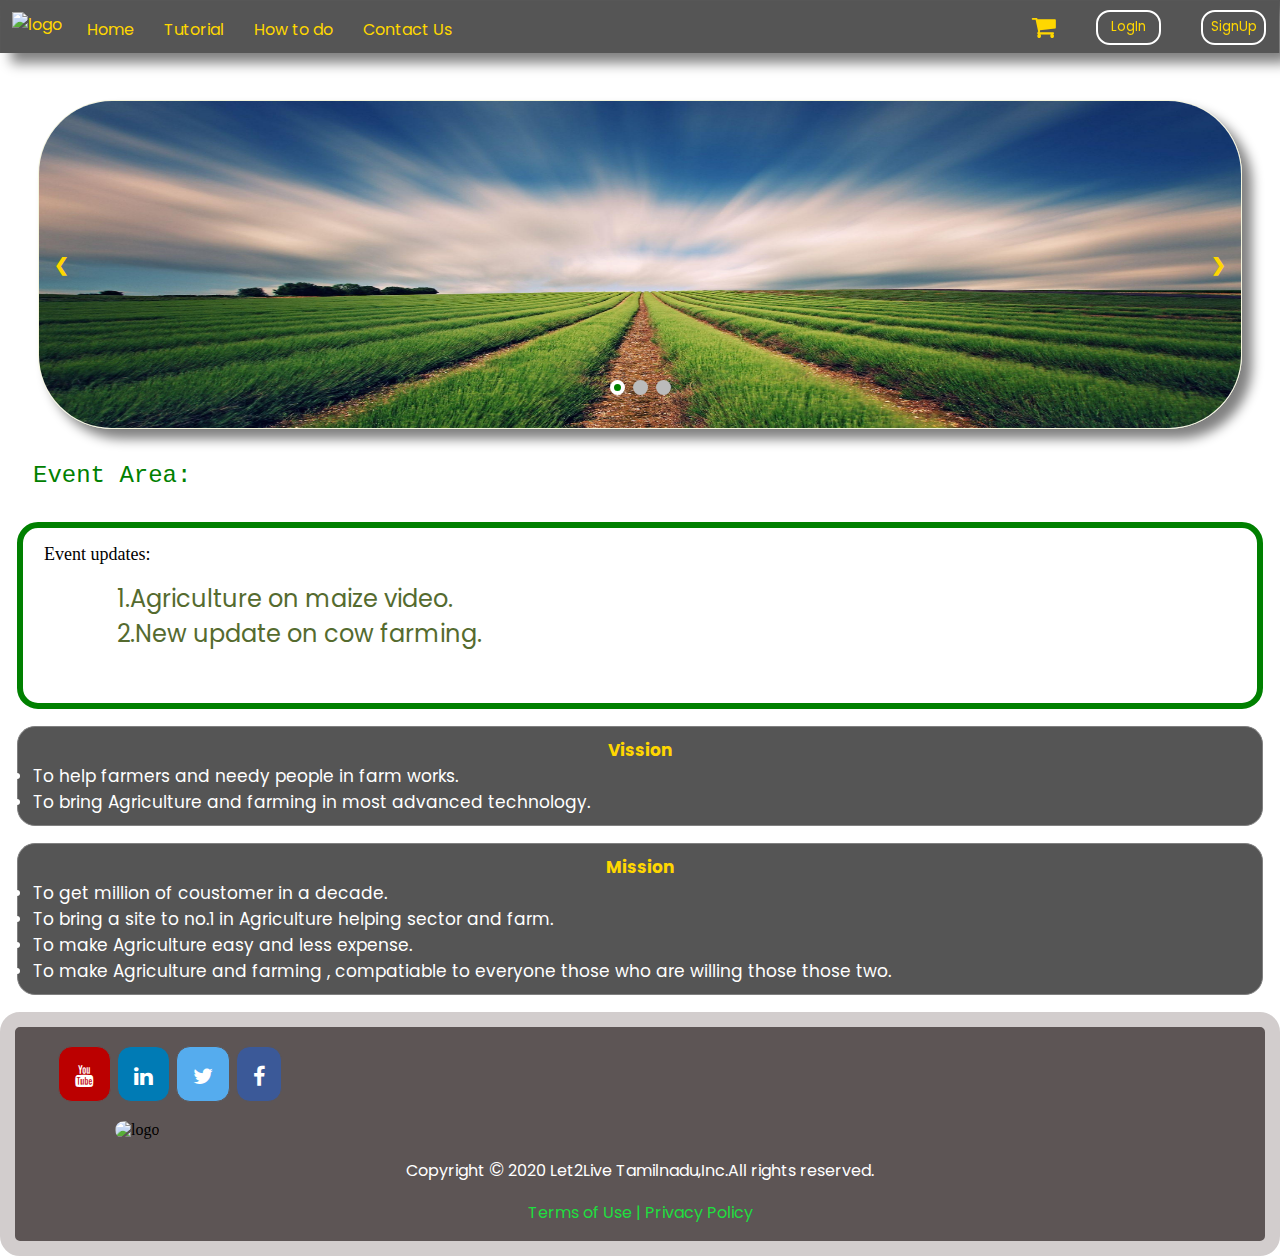
==== index.Html @ 6861ea26 "Rename AgriMain.Html to index.Html" ====
<!doctype html>
<html>
    <head><title> test Navbar</title>
      <link rel="stylesheet" href="Style_for_AgriHelper.css">
      <link rel="stylesheet" href="collegiateFont.css">
      <link href='https://fonts.googleapis.com/css?family=Poppins' rel='stylesheet'>
      <link href='https://fonts.googleapis.com/css?family=Ewert' rel='stylesheet'>
      <link rel="stylesheet" href="https://cdnjs.cloudflare.com/ajax/libs/font-awesome/4.7.0/css/font-awesome.min.css">
      <meta name="viewport" content="width=device-width, initial-scale=1">
    <!-- The core Firebase JS SDK is always required and must be listed first -->
<script src="/__/firebase/8.0.1/firebase-app.js"></script>

<!-- TODO: Add SDKs for Firebase products that you want to use
     https://firebase.google.com/docs/web/setup#available-libraries -->
<script src="/__/firebase/8.0.1/firebase-analytics.js"></script>

<!-- Initialize Firebase -->
<script src="/__/firebase/init.js"></script>
    </head>
    <style>
    .Vission,.Mission {
            /* for chrome and safari*/
            -webkit-animation-duration: 5s;
            -webkit-animation-name: slideLeft_Right;

            /*for firefox*/
            -moz-animation-duration: 1s;
            -moz-animation-name: slideLeft_Right;

              /* for opera*/
            -o-animation-duration: 1s;
            -o-animation-name: slideLeft_Right;

              /* Standard syntax*/
            animation-duration: 5s;
            animation-name: slideLeft_Right;
        }

        @-webkit-keyframes slideLeft_Right {
            from {
                margin-left: 100%;
                width: 300%;
            }

            to {
                margin-left: 0%;
                width: 100%;
            }
        }

        @-moz-keyframes slideLeft_Right {
            from {
                margin-left: 100%;
                width: 300%;
            }

            to {
                margin-left: 0%;
                width: 100%;
            }
        }
         @-o-keyframes slideLeft_Right {
            from {
                margin-left: 100%;
                width: 300%;
            }

            to {
                margin-left: 0%;
                width: 100%;
            }
        }
          @keyframes slideLeft_Right {
            from {
                margin-left: 100%;
                width: 300%;
            }

            to {
                margin-left: 0%;
                width: 100%;
            }
        }
         .gfg{
            /* for chrome and safari*/
            -webkit-animation-duration: 5s;
            -webkit-animation-name: slideRight_Left;

            /*for firefox*/
            -moz-animation-duration: 1s;
            -moz-animation-name: slideRight_Left;

              /* for opera*/
            -o-animation-duration: 1s;
            -o-animation-name: slideRight_Left;

              /* Standard syntax*/
            animation-duration: 5s;
            animation-name: slideRight_Left;
        }

        @-webkit-keyframes slideRight_Left {
            from {
                margin-right: 100%;
                width: 300%;
            }

            to {
                margin-right: 0%;
                width: 100%;
            }
        }

        @-moz-keyframes slideRight_Left {
          from {
                margin-right: 100%;
                width: 300%;
            }

            to {
                margin-right: 0%;
                width: 100%;
            }
        }
         @-o-keyframes slideRight_Left {
          from {
                margin-right: 100%;
                width: 300%;
            }

            to {
                margin-right: 0%;
                width: 100%;
            }
        }
          @keyframes slideRight_Left {
            from {
                margin-right: 100%;
                width: 300%;
            }

            to {
                margin-right: 0%;
                width: 100%;
            }
        }
    </style>
    <body>
      <div style="    position: fixed;
      width: 100%;
      border: 1px solid #555;
      height: 53px;
      top: 0;
      z-index: 1;
  ">
      <nav >
        <div class="navbar_Left" id="Left_navbar">
   
     <li style="padding: 9px;">   <a href="#"><img onclick="on()" src="sunLogo.png"    alt="logo" style="width:40px;"></a></li>
       <li ><a class="active" href="#">Home</a></li>
       <li> <a href="#">Tutorial</a></li>
       <li> <a href="#">How to do</a></li>
       <li><a href="#"> Contact Us</a></li>
       <a href="javascript:void(0);" class="icon" style="margin-top: 13px;" onclick="myFun();"><div class="Bar_design"><i class="fa fa-bars" id="Menu_Bar" ></i></div></a>
     </div>
       <div class="navbar_right" >
 
         <ul class="AddCart" >  <i class="fa fa-shopping-cart" id="AddToCart"></i></ul>
         <ul class="btnLogin"><button >LogIn</button></ul>
         <ul class="btnSignUp"><button>SignUp</button></ul>
           
          
          
 
       </div>
   
   
  
   </nav>
  </div>
  <div>
  <div class="show_container " >
    <div class="MySlide">
      
      <img src="wp1886331.png" class="imgInside" alt="1">
    
    </div>
    <div class="MySlide cc">
      <img src="farming.png" class="imgInside" alt="2">
    </div>
    <div class="MySlide">
      <img src="drone.png" class="imgInside" alt="3">
    </div>
  
  <a class="forward" id="ff" onclick="plusSlides(-1)">&#10094</a>
  <a class="backward" style="cursor: pointer;" onclick="plusSlides(1)">&#10095</a>
  

  <div class="dotPosition">
    <span class="dot" onclick="currentSlide(1)"></span> 
    <span class="dot" onclick="currentSlide(2)"></span> 
    <span class="dot" onclick="currentSlide(3)"></span> 
  </div>
</div>
</div>
  <div id="zoom" onclick="off()"> <div class="ImgBackground"><img src="sunLogo.png"  class="ImgSize" alt="logo" ></div></div>
      <section id="EventUpdate" style="margin-top: 95px;">
   <p class="Event_p">Event Area:</p>
 <div class="Event_Area">
   <p>Event updates:</p>
   <ul>
  <li><a href="">1.Agriculture on maize video.</a></li>
  <li><a href="">2.New update on cow farming.</a></li>
</ul>
</div>
</section>   
      <section id="Vission">
<div class="Vission ">
  <h4>Vission</h4>
  <li>To help farmers and needy people in farm works.</li>
  <li>To bring Agriculture and farming in most advanced technology.</li>
</div>
      </section>
      
      <section id="Mission">
        <div class="Mission">
          <h4>Mission</h4>
          <li>To get million of coustomer in a decade.</li>
          <li>To bring a site to no.1 in Agriculture helping sector and farm.</li>
          <li>To make Agriculture easy and less expense.</li>
          <li>To make Agriculture and farming , compatiable to everyone those who are willing those those two.  </li>
        </div>
              </section>
   
      
      <script>
          function on(){
              document.getElementById("zoom").style.display="block";
                          }
                          function off(){
              document.getElementById("zoom").style.display="none";
                          }
                          
     
        function myFun() {
    var x = document.getElementById("Left_navbar");
   
    var x1 = document.getElementsByClassName("navbar_Left")
   
    if (x.className === "navbar_Left") {
      x.className += " responsive";
      console.log(x.className)
    } else {
      x.className = "navbar_Left";
    }
  } 
      
    
</script>
      <script>
        var slideIndex = 0;

        showSlides();
        
        function showSlides() {
          var i;
          var slides = document.getElementsByClassName("MySlide");
          var dots = document.getElementsByClassName("dot");
          for (i = 0; i < slides.length; i++) {
            slides[i].style.display = "none";  
          }
       
          slideIndex++;
        
          if (slideIndex > slides.length) {
          
          slideIndex = 1
          
          }   
          for (i = 0; i < dots.length; i++) {
      dots[i].className = dots[i].className.replace(" activ", "");
      } 
         
          slides[slideIndex-1].style.display = "block";  
          dots[slideIndex-1].className += " activ";
          setTimeout(showSlides, 10000);
        }
        </script>
        <script>
var slideInde = 1;
showSlide(slideInde);

// Next/previous controls
function plusSlides(n) {
  showSlide(slideInde += n);
}

// Thumbnail image controls
function currentSlide(n) {
  showSlide(slideInde = n);
}

function showSlide(n) {
  var i;
  var slides = document.getElementsByClassName("MySlide");
  var dots = document.getElementsByClassName("dot");
  if (n > slides.length) {slideInde = 1}
  if (n < 1) {slideInde = slides.length}
  for (i = 0; i < slides.length; i++) {
      slides[i].style.display = "none";
  }
  for (i = 0; i < dots.length; i++) {
      dots[i].className = dots[i].className.replace(" activ", "");
      }
  slides[slideInde-1].style.display = "block";
  dots[slideInde-1].className += " activ";
}

        </script>
<footer>
  <div class="footer_div" >
    <div class="icons">
      <ul style="overflow: hidden; overflow: hidden;
      ">
     <li> <a href="https://www.youtube.com/" class="youtube"><i class="fa fa-youtube"></i></a></li>
     <li> <a href="in.linkedin.com
      " class="linkedin"><i class="fa fa-linkedin"></i></a></li>
      <li> <a href="twitter.com" class="twitter"><i class="fa fa-twitter"></i></a></li>
      <li> <a href="www.facebook.com" class="facebook"><i class="fa fa-facebook"></i></a></li>
    </ul>
    </div>
      <img  src="sunLogo.png"  class="footer_img"  alt="logo" >
      <p style="    color: white;
      
    font-family: poppins;
    text-align: center;">
        Copyright <span style="font-size: larger;"> ©</span> 2020 Let2Live Tamilnadu,Inc.All rights reserved.</p> 
        <p class="Terms_privacy"><a href=""> Terms of Use</a> | <a href="" target="_blank">Privacy Policy</a></p>
  </div>
</footer>
    </body>
  </html>
---- Style_for_AgriHelper.css ----
*{
    box-sizing: border-box;}

    a{
      text-decoration: none;
    }
  .navbar_Left li{
    background-color: #555;
  float: left;
  list-style: none;
  /* padding-left: 2%; */
  padding-right: -1%;
  padding: 1%;
  border: 1px solid #555;
  height: 50px;
  /* color: white; */
  /* width: 9%; */
  /* font-size: 98%; */
  text-align: center;
  padding: 14px;

}
body{
margin: 0;
}
li a{

text-decoration: none;
  color: gold;
  font-family: poppins;
}

   
  nav{
    box-shadow: 10px 10px 12px grey;
    height: 52px;
    background-color: #555;
    display: block;
}
  
 
  
  .navbar_Left li:hover{
       background-color:white;
font-size: 119%;
  }
  .navbar_Left{
    width: 61%;
    background-color: #555;
    border: 1px solid #555;
    height: 52px;
 
  }
  #zoom{
animation: animatezoom 0.6s;
  display: none;
  z-index: 1;
  background-color: rgba(0,0,0,0.5);
  width: 100%;
  height: 100%;
  top: 0;
  bottom: 0;
  right: 0;
  left: 0;
position: fixed;

}


  @keyframes animatezoom {
  0%{
      transform:scale(0);
      
  }
  100%{
      transform:scale(1);
  }
}
.ImgSize{
  transform: translate(-50%,-50%);
  -ms-transform: translate(-50%,-50%);
  position: absolute;
  top: 50%;
  left: 50%;
  position: absolute;
  border-radius: 17%;
  width: 27%;
}



#AddToCart{

  color: gold;
  margin-top: -11px;
}


.navbar_right ul{
  float: left;
 
 }
 .navbar_right{
  overflow: hidden;
  height: 52px;
  background-color: #555;
  width: 287px;
  float: right;
  margin-top: -52px;
}


button {
  height: 35px;
  color: gold;
  font-family: poppins;
  border: 2px solid white;
  margin-top: -14%;
  width: 65px;
  /* margin-left: 42%; */
  padding: -3%;
  border-radius: 14px;
  background-color: #555;
  box-sizing: border-box;
  cursor: pointer;

}
.navbar_right button:hover{
  box-shadow: 0 2px 7px 2px white;
}
 
 .AddCart{
  font-size:161%;
   cursor: pointer;
   background-color: #555;
    margin-top: 12px;
 }
.Bar_design{
  border: 2px solid white;
  width: 40px;
  height: 32px;
  border-radius: 7px;
  margin-top: -3px;
}
#Menu_Bar{

  margin-left: 7px;
    margin-top: 3px;
    font-size: 161%;
    color: gold;
}
.navbar_Left .icon{
 display: none;
}

 @media screen and (max-width: 767px){
  .navbar_Left li:not(:first-child){display: none;}
 
  .navbar_Left a.icon{
    float: left;
    display: block;
    
  }
 
   }
   @media screen and (max-width: 767px) {
    .navbar_Left.responsive {position: relative;
    width: 28%;
    z-index: 1;
    }
    .navbar_Left.responsive a.icon {
      position: absolute;
      left: 87px;
      top: 0;
      margin-right: 3%;
    }
    .navbar_Left.responsive li {
      float: none;
      display: block;
      text-align: left;
    
      width: 136px;
      margin-left: -2px
    }
   
  
 
  }
  @media screen and (max-width: 406px){
.navbar_Left{
  width:33% ;
}
 .navbar_right{
  overflow: hidden;
  height: 50px;
  background-color: #555;
  width: 65%;
  float: right;
 
 }
  ul.AddCart{
    margin-left: -15%;
}
ul{
margin-left: -29px;
}


  }
  @media screen and (max-width: 406px){
.show_container{
 height: 274px;
}
 .MySlide .imgInside{
 
  height:330px;
}
.dotPosition span{
  margin-top: 51px;
}
  }
  .show_container{
      
        position: relative;
    height: 329px;
    overflow: hidden;
    box-shadow: 10px 10px 12px grey;
    border-radius: 74px;
    top: 62px;
    margin-left: 0%;
    border: 1px solid beige;
    display: block;

    margin: 3%;
    }
  
  .MySlide{display: none;}
  .forward,.backward{
    
    cursor: pointer;
    position: absolute;
    top: 50%;
    width: auto;
    padding: 16px;
    font-weight: bold;
    font-size: 18px;
    transition: 0.6s ease;
    border-radius: 0 3px 3px 0;
    user-select: none;
    color: gold;
    margin: -27px -1px -112px -1px;
}
  
  .backward{
    right: 0;
      border-radius: 3px 0 0 3px;
  }
  .forward:hover,.backward:hover{
    background-color: rgba(0,0,0,0.5);
  }

  .MySlide  img{
  width: 100%;
  height: 385px;
}
.dot {
  cursor: pointer;
  height: 15px;
  width: 15px;
  margin: 0 2px;
  background-color: #bbb;
  border-radius: 50%;
  display: inline-block;
  transition: background-color 0.6s ease;
}
.activ, .dot:hover {
  background-color: green;
  border: 4px solid white;
}
.r{
  margin-left: 100px;
  margin: 59px;
  font-size: 127%;
}
.r{
  margin-left: 100px;
margin: 59px;
font-size: 127%;
font-family: ewert;
position: absolute;
top: 50%;
left: 50%;
transform: translate(-50%, -50%);
}
.dotPosition{
  text-align: center;
  margin-top: -110px;
}
.Event_Area{
  border: 6px solid green;

height: auto;
border-radius: 21px;
padding: 12px 20px 36px 12px;
margin-top: 29px;
margin: 17px;
}

.Event_Area p{
  font-size: 18px;
font-family: fantasy;
margin: 9px;
margin-top: 4px;

}

.Event_Area a{
  text-decoration: none;
margin-left: 42px;
font-family: poppins;
font-size: 24px;
}
.Event_p{
margin: 33px;
font-size: 24px;
font-family: monospace;
color: green;
}
.Event_Area li{
list-style: none;
}
.Event_Area li a{

color: darkolivegreen;
}
.Vission,.Mission{
border: 1px solid grey;
margin: 17px;
padding: 10px 15px;
height: 80px auto;
border-radius: 18px;
background: #555;
color: white;
font-size: 17px;
font-family: poppins;
}
.Vission h4,.Mission h4{
margin: unset;
color: gold;
text-align: center;

}
footer{
  height: 201px auto;
  background-color: #5d5555;
  border: 15px solid #d2cdcd;
  border-radius: 20px;
}
.icons a{
  display: block;
  text-align: center;
  padding: 16px;
  transition: all 0.3s ease;
  color: white;
  font-size: 19px;
  width: 4% auto;
  float: left;
}

.facebook{
background-color:  #3B5998;

}
.twitter {
background: #55ACEE;

}


.linkedin {
background: #007bb5;

}

.youtube {
background: #bb0000;
color: white;
}
.youtube ,.linkedin, .twitter, .facebook{
border: 1px solid #5d5555;
  border-radius: 14px;
  height: 56px;
}
.youtube i,.linkedin i, .twitter i, .facebook i{
font-size: 114%;
}
.icons li{
list-style: none;
  overflow: hidden;
  float: left;
  border: 3px solid #5d5555;


}
.footer_img{

width: 84px;
  margin-left: 8%;
  border-radius: 15px;

}
.Terms_privacy {
text-align: center;
font-family: poppins;
  color: #1fde3f;
}
.Terms_privacy a{
font-family: poppins;
  color: #1fde3f;
}
---- collegiateFont.css ----
@font-face {
    font-family: 'sf_collegiateregular';
    src: url('SF_Collegiate-webfont.eot');
    src: url('SF_Collegiate-webfont.eot?#iefix') format('embedded-opentype'),
         url('SF_Collegiate-webfont.woff2') format('woff2'),
         url('SF_Collegiate-webfont.woff') format('woff'),
         url('SF_Collegiate-webfont.ttf') format('truetype'),
         url('SF_Collegiate-webfont.svg#sf_collegiateregular') format('svg');
    font-weight: normal;
    font-style: normal;

}
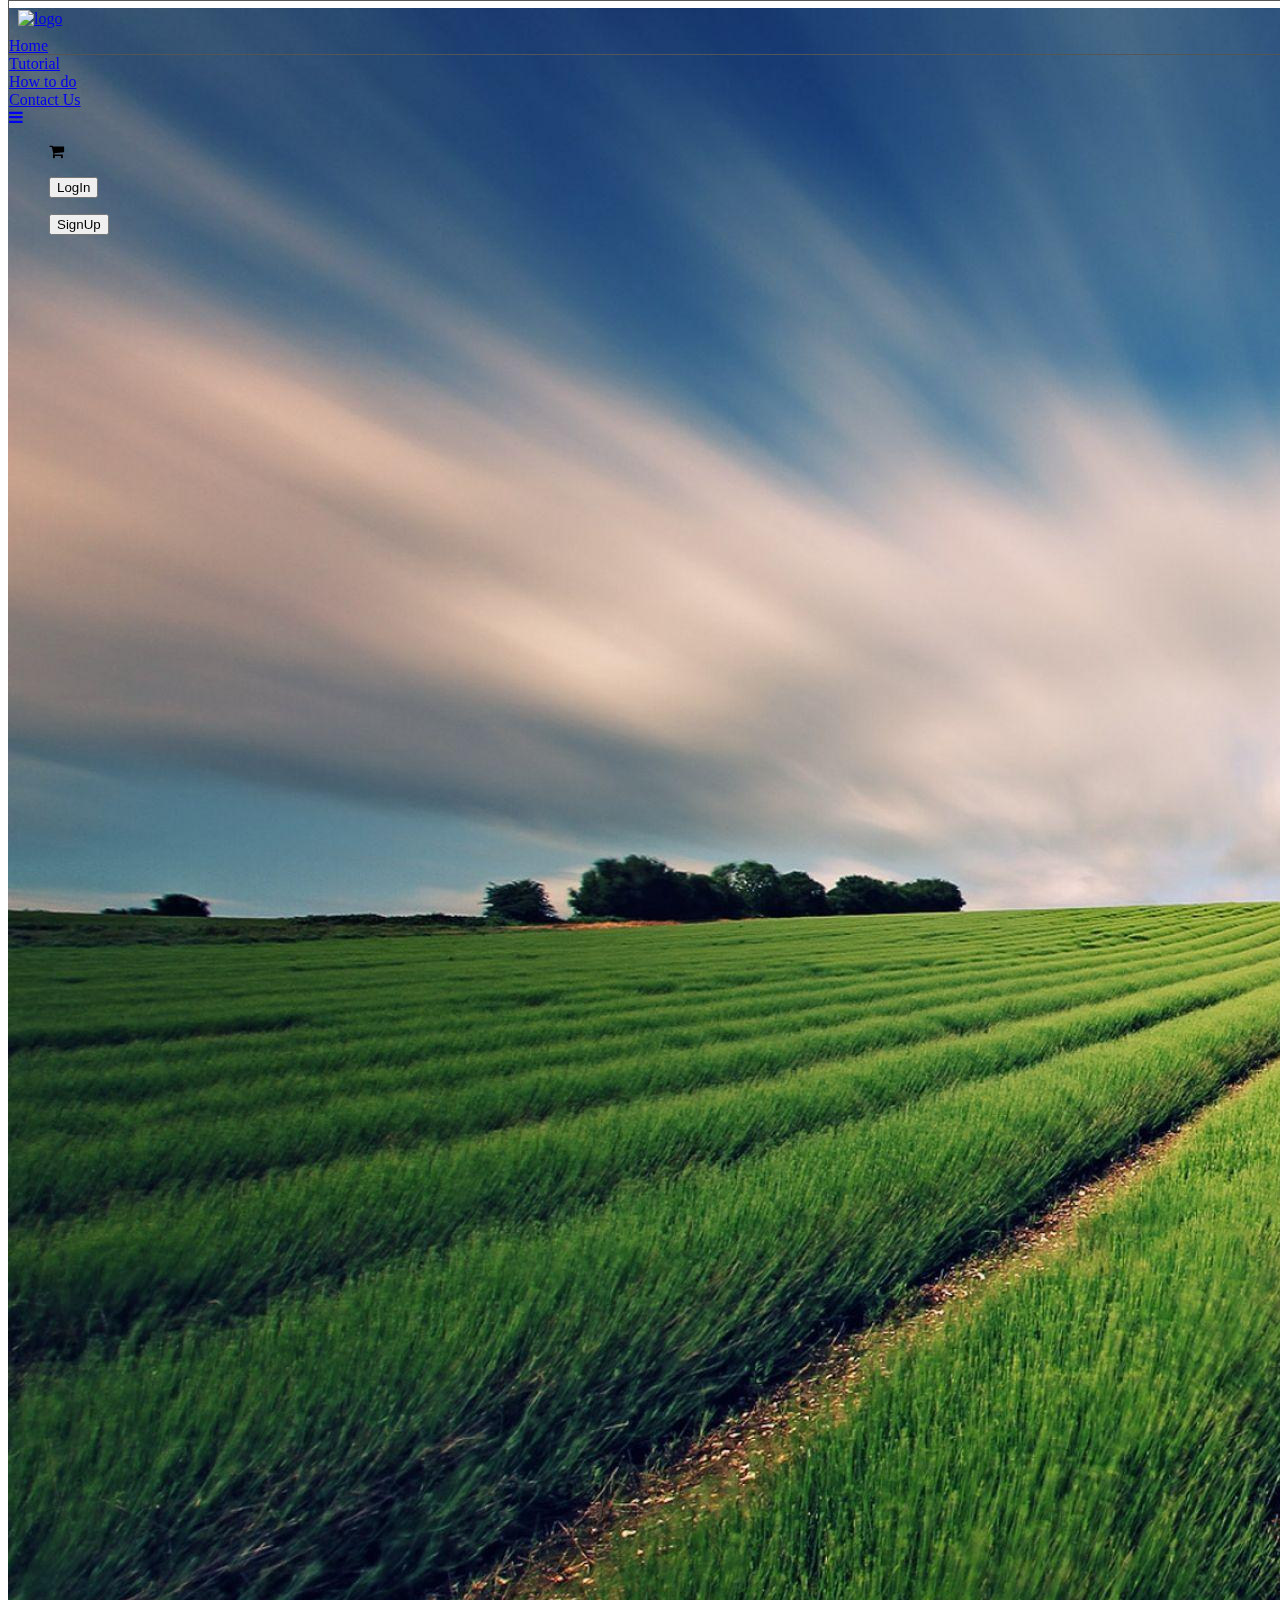
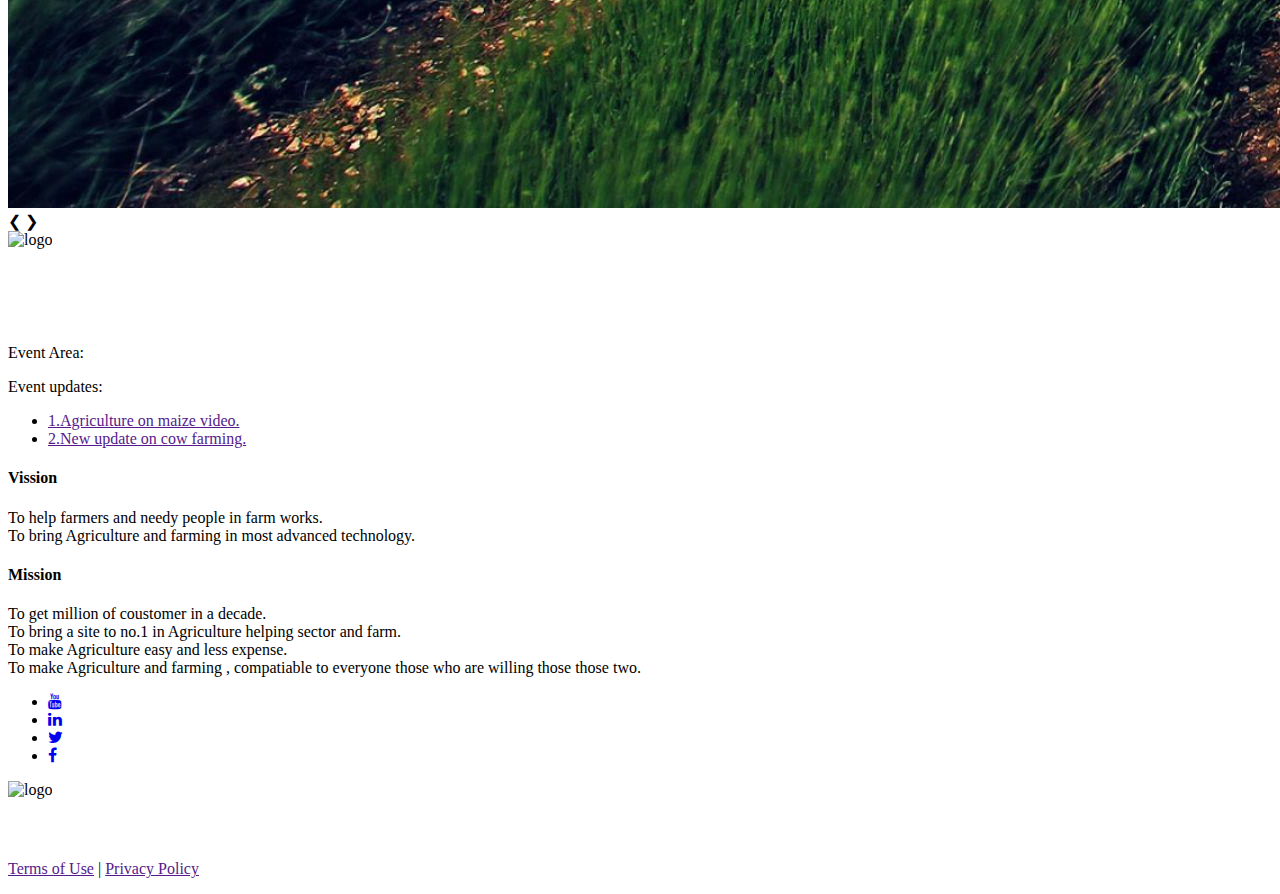
==== commit 609dd0a7: "Update index.Html" ====
--- a/index.Html
+++ b/index.Html
@@ -1,343 +1,343 @@
-
-<!doctype html>
-<html>
-    <head><title> test Navbar</title>
-      <link rel="stylesheet" href="Style_for_AgriHelper.css">
-      <link rel="stylesheet" href="collegiateFont.css">
-      <link href='https://fonts.googleapis.com/css?family=Poppins' rel='stylesheet'>
-      <link href='https://fonts.googleapis.com/css?family=Ewert' rel='stylesheet'>
-      <link rel="stylesheet" href="https://cdnjs.cloudflare.com/ajax/libs/font-awesome/4.7.0/css/font-awesome.min.css">
-      <meta name="viewport" content="width=device-width, initial-scale=1">
-    <!-- The core Firebase JS SDK is always required and must be listed first -->
-<script src="/__/firebase/8.0.1/firebase-app.js"></script>
-
-<!-- TODO: Add SDKs for Firebase products that you want to use
-     https://firebase.google.com/docs/web/setup#available-libraries -->
-<script src="/__/firebase/8.0.1/firebase-analytics.js"></script>
-
-<!-- Initialize Firebase -->
-<script src="/__/firebase/init.js"></script>
-    </head>
-    <style>
-    .Vission,.Mission {
-            /* for chrome and safari*/
-            -webkit-animation-duration: 5s;
-            -webkit-animation-name: slideLeft_Right;
-
-            /*for firefox*/
-            -moz-animation-duration: 1s;
-            -moz-animation-name: slideLeft_Right;
-
-              /* for opera*/
-            -o-animation-duration: 1s;
-            -o-animation-name: slideLeft_Right;
-
-              /* Standard syntax*/
-            animation-duration: 5s;
-            animation-name: slideLeft_Right;
-        }
-
-        @-webkit-keyframes slideLeft_Right {
-            from {
-                margin-left: 100%;
-                width: 300%;
-            }
-
-            to {
-                margin-left: 0%;
-                width: 100%;
-            }
-        }
-
-        @-moz-keyframes slideLeft_Right {
-            from {
-                margin-left: 100%;
-                width: 300%;
-            }
-
-            to {
-                margin-left: 0%;
-                width: 100%;
-            }
-        }
-         @-o-keyframes slideLeft_Right {
-            from {
-                margin-left: 100%;
-                width: 300%;
-            }
-
-            to {
-                margin-left: 0%;
-                width: 100%;
-            }
-        }
-          @keyframes slideLeft_Right {
-            from {
-                margin-left: 100%;
-                width: 300%;
-            }
-
-            to {
-                margin-left: 0%;
-                width: 100%;
-            }
-        }
-         .gfg{
-            /* for chrome and safari*/
-            -webkit-animation-duration: 5s;
-            -webkit-animation-name: slideRight_Left;
-
-            /*for firefox*/
-            -moz-animation-duration: 1s;
-            -moz-animation-name: slideRight_Left;
-
-              /* for opera*/
-            -o-animation-duration: 1s;
-            -o-animation-name: slideRight_Left;
-
-              /* Standard syntax*/
-            animation-duration: 5s;
-            animation-name: slideRight_Left;
-        }
-
-        @-webkit-keyframes slideRight_Left {
-            from {
-                margin-right: 100%;
-                width: 300%;
-            }
-
-            to {
-                margin-right: 0%;
-                width: 100%;
-            }
-        }
-
-        @-moz-keyframes slideRight_Left {
-          from {
-                margin-right: 100%;
-                width: 300%;
-            }
-
-            to {
-                margin-right: 0%;
-                width: 100%;
-            }
-        }
-         @-o-keyframes slideRight_Left {
-          from {
-                margin-right: 100%;
-                width: 300%;
-            }
-
-            to {
-                margin-right: 0%;
-                width: 100%;
-            }
-        }
-          @keyframes slideRight_Left {
-            from {
-                margin-right: 100%;
-                width: 300%;
-            }
-
-            to {
-                margin-right: 0%;
-                width: 100%;
-            }
-        }
-    </style>
-    <body>
-      <div style="    position: fixed;
-      width: 100%;
-      border: 1px solid #555;
-      height: 53px;
-      top: 0;
-      z-index: 1;
-  ">
-      <nav >
-        <div class="navbar_Left" id="Left_navbar">
-   
-     <li style="padding: 9px;">   <a href="#"><img onclick="on()" src="sunLogo.png"    alt="logo" style="width:40px;"></a></li>
-       <li ><a class="active" href="#">Home</a></li>
-       <li> <a href="#">Tutorial</a></li>
-       <li> <a href="#">How to do</a></li>
-       <li><a href="#"> Contact Us</a></li>
-       <a href="javascript:void(0);" class="icon" style="margin-top: 13px;" onclick="myFun();"><div class="Bar_design"><i class="fa fa-bars" id="Menu_Bar" ></i></div></a>
-     </div>
-       <div class="navbar_right" >
- 
-         <ul class="AddCart" >  <i class="fa fa-shopping-cart" id="AddToCart"></i></ul>
-         <ul class="btnLogin"><button >LogIn</button></ul>
-         <ul class="btnSignUp"><button>SignUp</button></ul>
-           
-          
-          
- 
-       </div>
-   
-   
-  
-   </nav>
-  </div>
-  <div>
-  <div class="show_container " >
-    <div class="MySlide">
-      
-      <img src="wp1886331.png" class="imgInside" alt="1">
-    
-    </div>
-    <div class="MySlide cc">
-      <img src="farming.png" class="imgInside" alt="2">
-    </div>
-    <div class="MySlide">
-      <img src="drone.png" class="imgInside" alt="3">
-    </div>
-  
-  <a class="forward" id="ff" onclick="plusSlides(-1)">&#10094</a>
-  <a class="backward" style="cursor: pointer;" onclick="plusSlides(1)">&#10095</a>
-  
-
-  <div class="dotPosition">
-    <span class="dot" onclick="currentSlide(1)"></span> 
-    <span class="dot" onclick="currentSlide(2)"></span> 
-    <span class="dot" onclick="currentSlide(3)"></span> 
-  </div>
-</div>
-</div>
-  <div id="zoom" onclick="off()"> <div class="ImgBackground"><img src="sunLogo.png"  class="ImgSize" alt="logo" ></div></div>
-      <section id="EventUpdate" style="margin-top: 95px;">
-   <p class="Event_p">Event Area:</p>
- <div class="Event_Area">
-   <p>Event updates:</p>
-   <ul>
-  <li><a href="">1.Agriculture on maize video.</a></li>
-  <li><a href="">2.New update on cow farming.</a></li>
-</ul>
-</div>
-</section>   
-      <section id="Vission">
-<div class="Vission ">
-  <h4>Vission</h4>
-  <li>To help farmers and needy people in farm works.</li>
-  <li>To bring Agriculture and farming in most advanced technology.</li>
-</div>
-      </section>
-      
-      <section id="Mission">
-        <div class="Mission">
-          <h4>Mission</h4>
-          <li>To get million of coustomer in a decade.</li>
-          <li>To bring a site to no.1 in Agriculture helping sector and farm.</li>
-          <li>To make Agriculture easy and less expense.</li>
-          <li>To make Agriculture and farming , compatiable to everyone those who are willing those those two.  </li>
-        </div>
-              </section>
-   
-      
-      <script>
-          function on(){
-              document.getElementById("zoom").style.display="block";
-                          }
-                          function off(){
-              document.getElementById("zoom").style.display="none";
-                          }
-                          
-     
-        function myFun() {
-    var x = document.getElementById("Left_navbar");
-   
-    var x1 = document.getElementsByClassName("navbar_Left")
-   
-    if (x.className === "navbar_Left") {
-      x.className += " responsive";
-      console.log(x.className)
-    } else {
-      x.className = "navbar_Left";
-    }
-  } 
-      
-    
-</script>
-      <script>
-        var slideIndex = 0;
-
-        showSlides();
-        
-        function showSlides() {
-          var i;
-          var slides = document.getElementsByClassName("MySlide");
-          var dots = document.getElementsByClassName("dot");
-          for (i = 0; i < slides.length; i++) {
-            slides[i].style.display = "none";  
-          }
-       
-          slideIndex++;
-        
-          if (slideIndex > slides.length) {
-          
-          slideIndex = 1
-          
-          }   
-          for (i = 0; i < dots.length; i++) {
-      dots[i].className = dots[i].className.replace(" activ", "");
-      } 
-         
-          slides[slideIndex-1].style.display = "block";  
-          dots[slideIndex-1].className += " activ";
-          setTimeout(showSlides, 10000);
-        }
-        </script>
-        <script>
-var slideInde = 1;
-showSlide(slideInde);
-
-// Next/previous controls
-function plusSlides(n) {
-  showSlide(slideInde += n);
-}
-
-// Thumbnail image controls
-function currentSlide(n) {
-  showSlide(slideInde = n);
-}
-
-function showSlide(n) {
-  var i;
-  var slides = document.getElementsByClassName("MySlide");
-  var dots = document.getElementsByClassName("dot");
-  if (n > slides.length) {slideInde = 1}
-  if (n < 1) {slideInde = slides.length}
-  for (i = 0; i < slides.length; i++) {
-      slides[i].style.display = "none";
-  }
-  for (i = 0; i < dots.length; i++) {
-      dots[i].className = dots[i].className.replace(" activ", "");
-      }
-  slides[slideInde-1].style.display = "block";
-  dots[slideInde-1].className += " activ";
-}
-
-        </script>
-<footer>
-  <div class="footer_div" >
-    <div class="icons">
-      <ul style="overflow: hidden; overflow: hidden;
-      ">
-     <li> <a href="https://www.youtube.com/" class="youtube"><i class="fa fa-youtube"></i></a></li>
-     <li> <a href="in.linkedin.com
-      " class="linkedin"><i class="fa fa-linkedin"></i></a></li>
-      <li> <a href="twitter.com" class="twitter"><i class="fa fa-twitter"></i></a></li>
-      <li> <a href="www.facebook.com" class="facebook"><i class="fa fa-facebook"></i></a></li>
-    </ul>
-    </div>
-      <img  src="sunLogo.png"  class="footer_img"  alt="logo" >
-      <p style="    color: white;
-      
-    font-family: poppins;
-    text-align: center;">
-        Copyright <span style="font-size: larger;"> ©</span> 2020 Let2Live Tamilnadu,Inc.All rights reserved.</p> 
-        <p class="Terms_privacy"><a href=""> Terms of Use</a> | <a href="" target="_blank">Privacy Policy</a></p>
-  </div>
-</footer>
-    </body>
-  </html>
+
+<!doctype html>
+<html>
+    <head><title> test Navbar</title>
+      <link rel="stylesheet" href="Style_for_AgriHelper.css">
+      <link rel="stylesheet" href="collegiateFont.css">
+      <link href='https://fonts.googleapis.com/css?family=Poppins' rel='stylesheet'>
+      <link href='https://fonts.googleapis.com/css?family=Ewert' rel='stylesheet'>
+      <link rel="stylesheet" href="https://cdnjs.cloudflare.com/ajax/libs/font-awesome/4.7.0/css/font-awesome.min.css">
+      <meta name="viewport" content="width=device-width, initial-scale=1">
+    <!-- The core Firebase JS SDK is always required and must be listed first -->
+<script src="/__/firebase/8.0.1/firebase-app.js"></script>
+
+<!-- TODO: Add SDKs for Firebase products that you want to use
+     https://firebase.google.com/docs/web/setup#available-libraries -->
+<script src="/__/firebase/8.0.1/firebase-analytics.js"></script>
+
+<!-- Initialize Firebase -->
+<script src="/__/firebase/init.js"></script>
+    </head>
+    <style>
+    .Vission,.Mission {
+            /* for chrome and safari*/
+            -webkit-animation-duration: 5s;
+            -webkit-animation-name: slideLeft_Right;
+
+            /*for firefox*/
+            -moz-animation-duration: 1s;
+            -moz-animation-name: slideLeft_Right;
+
+              /* for opera*/
+            -o-animation-duration: 1s;
+            -o-animation-name: slideLeft_Right;
+
+              /* Standard syntax*/
+            animation-duration: 5s;
+            animation-name: slideLeft_Right;
+        }
+
+        @-webkit-keyframes slideLeft_Right {
+            from {
+                margin-left: 100%;
+                width: 300%;
+            }
+
+            to {
+                margin-left: 0%;
+                width: 100%;
+            }
+        }
+
+        @-moz-keyframes slideLeft_Right {
+            from {
+                margin-left: 100%;
+                width: 300%;
+            }
+
+            to {
+                margin-left: 0%;
+                width: 100%;
+            }
+        }
+         @-o-keyframes slideLeft_Right {
+            from {
+                margin-left: 100%;
+                width: 300%;
+            }
+
+            to {
+                margin-left: 0%;
+                width: 100%;
+            }
+        }
+          @keyframes slideLeft_Right {
+            from {
+                margin-left: 100%;
+                width: 300%;
+            }
+
+            to {
+                margin-left: 0%;
+                width: 100%;
+            }
+        }
+         .gfg{
+            /* for chrome and safari*/
+            -webkit-animation-duration: 5s;
+            -webkit-animation-name: slideRight_Left;
+
+            /*for firefox*/
+            -moz-animation-duration: 1s;
+            -moz-animation-name: slideRight_Left;
+
+              /* for opera*/
+            -o-animation-duration: 1s;
+            -o-animation-name: slideRight_Left;
+
+              /* Standard syntax*/
+            animation-duration: 5s;
+            animation-name: slideRight_Left;
+        }
+
+        @-webkit-keyframes slideRight_Left {
+            from {
+                margin-right: 100%;
+                width: 300%;
+            }
+
+            to {
+                margin-right: 0%;
+                width: 100%;
+            }
+        }
+
+        @-moz-keyframes slideRight_Left {
+          from {
+                margin-right: 100%;
+                width: 300%;
+            }
+
+            to {
+                margin-right: 0%;
+                width: 100%;
+            }
+        }
+         @-o-keyframes slideRight_Left {
+          from {
+                margin-right: 100%;
+                width: 300%;
+            }
+
+            to {
+                margin-right: 0%;
+                width: 100%;
+            }
+        }
+          @keyframes slideRight_Left {
+            from {
+                margin-right: 100%;
+                width: 300%;
+            }
+
+            to {
+                margin-right: 0%;
+                width: 100%;
+            }
+        }
+    </style>
+    <body>
+      <div style="    position: fixed;
+      width: 100%;
+      border: 1px solid #555;
+      height: 53px;
+      top: 0;
+      z-index: 1;
+  ">
+      <nav >
+        <div class="navbar_Left" id="Left_navbar">
+   
+     <li style="padding: 9px;">   <a href="#"><img onclick="on()" src="sunLogo.png"    alt="logo" style="width:40px;"></a></li>
+       <li ><a class="active" href="#">Home</a></li>
+       <li> <a href="#">Tutorial</a></li>
+       <li> <a href="#">How to do</a></li>
+       <li><a href="#"> Contact Us</a></li>
+       <a href="javascript:void(0);" class="icon" style="margin-top: 13px;" onclick="myFun();"><div class="Bar_design"><i class="fa fa-bars" id="Menu_Bar" ></i></div></a>
+     </div>
+       <div class="navbar_right" >
+ 
+         <ul class="AddCart" >  <i class="fa fa-shopping-cart" id="AddToCart"></i></ul>
+         <ul class="btnLogin"><button >LogIn</button></ul>
+         <ul class="btnSignUp"><button>SignUp</button></ul>
+           
+          
+          
+ 
+       </div>
+   
+   
+  
+   </nav>
+  </div>
+  <div>
+  <div class="show_container " >
+    <div class="MySlide">
+      
+      <img src="wp1886331.png" class="imgInside" alt="1">
+    
+    </div>
+    <div class="MySlide cc">
+      <img src="farming.png" class="imgInside" alt="2">
+    </div>
+    <div class="MySlide">
+      <img src="drone.png" class="imgInside" alt="3">
+    </div>
+  
+  <a class="forward" id="ff" onclick="plusSlides(-1)">&#10094</a>
+  <a class="backward" style="cursor: pointer;" onclick="plusSlides(1)">&#10095</a>
+  
+
+  <div class="dotPosition">
+    <span class="dot" onclick="currentSlide(1)"></span> 
+    <span class="dot" onclick="currentSlide(2)"></span> 
+    <span class="dot" onclick="currentSlide(3)"></span> 
+  </div>
+</div>
+</div>
+  <div id="zoom" onclick="off()"> <div class="ImgBackground"><img src="sunLogo.png"  class="ImgSize" alt="logo" ></div></div>
+      <section id="EventUpdate" style="margin-top: 95px;">
+   <p class="Event_p">Event Area:</p>
+ <div class="Event_Area">
+   <p>Event updates:</p>
+   <ul>
+  <li><a href="">1.Agriculture on maize video.</a></li>
+  <li><a href="">2.New update on cow farming.</a></li>
+</ul>
+</div>
+</section>   
+      <section id="Vission">
+<div class="Vission ">
+  <h4>Vission</h4>
+  <li>To help farmers and needy people in farm works.</li>
+  <li>To bring Agriculture and farming in most advanced technology.</li>
+</div>
+      </section>
+      
+      <section id="Mission">
+        <div class="Mission">
+          <h4>Mission</h4>
+          <li>To get million of coustomer in a decade.</li>
+          <li>To bring a site to no.1 in Agriculture helping sector and farm.</li>
+          <li>To make Agriculture easy and less expense.</li>
+          <li>To make Agriculture and farming , compatiable to everyone those who are willing those those two.  </li>
+        </div>
+              </section>
+   
+      
+      <script>
+          function on(){
+              document.getElementById("zoom").style.display="block";
+                          }
+                          function off(){
+              document.getElementById("zoom").style.display="none";
+                          }
+                          
+     
+        function myFun() {
+    var x = document.getElementById("Left_navbar");
+   
+    var x1 = document.getElementsByClassName("navbar_Left")
+   
+    if (x.className === "navbar_Left") {
+      x.className += " responsive";
+      console.log(x.className)
+    } else {
+      x.className = "navbar_Left";
+    }
+  } 
+      
+    
+</script>
+      <script>
+        var slideIndex = 0;
+
+        showSlides();
+        
+        function showSlides() {
+          var i;
+          var slides = document.getElementsByClassName("MySlide");
+          var dots = document.getElementsByClassName("dot");
+          for (i = 0; i < slides.length; i++) {
+            slides[i].style.display = "none";  
+          }
+       
+          slideIndex++;
+        
+          if (slideIndex > slides.length) {
+          
+          slideIndex = 1
+          
+          }   
+          for (i = 0; i < dots.length; i++) {
+      dots[i].className = dots[i].className.replace(" activ", "");
+      } 
+         
+          slides[slideIndex-1].style.display = "block";  
+          dots[slideIndex-1].className += " activ";
+          setTimeout(showSlides, 10000);
+        }
+        </script>
+        <script>
+var slideInde = 1;
+showSlide(slideInde);
+
+// Next/previous controls
+function plusSlides(n) {
+  showSlide(slideInde += n);
+}
+
+// Thumbnail image controls
+function currentSlide(n) {
+  showSlide(slideInde = n);
+}
+
+function showSlide(n) {
+  var i;
+  var slides = document.getElementsByClassName("MySlide");
+  var dots = document.getElementsByClassName("dot");
+  if (n > slides.length) {slideInde = 1}
+  if (n < 1) {slideInde = slides.length}
+  for (i = 0; i < slides.length; i++) {
+      slides[i].style.display = "none";
+  }
+  for (i = 0; i < dots.length; i++) {
+      dots[i].className = dots[i].className.replace(" activ", "");
+      }
+  slides[slideInde-1].style.display = "block";
+  dots[slideInde-1].className += " activ";
+}
+
+        </script>
+<footer>
+  <div class="footer_div" >
+    <div class="icons">
+      <ul style="overflow: hidden; overflow: hidden;
+      ">
+     <li> <a href="https://www.youtube.com/" class="youtube"><i class="fa fa-youtube"></i></a></li>
+     <li> <a href="in.linkedin.com
+      " class="linkedin"><i class="fa fa-linkedin"></i></a></li>
+      <li> <a href="twitter.com" class="twitter"><i class="fa fa-twitter"></i></a></li>
+      <li> <a href="www.facebook.com" class="facebook"><i class="fa fa-facebook"></i></a></li>
+    </ul>
+    </div>
+      <img  src="sunLogo.png"  class="footer_img"  alt="logo" >
+      <p style="    color: white;
+      
+    font-family: poppins;
+    text-align: center;">
+        Copyright <span style="font-size: larger;"> ©</span> 2020 Let2Live Tamilnadu,Inc.All rights reserved.</p> 
+        <p class="Terms_privacy"><a href=""> Terms of Use</a> | <a href="" target="_blank">Privacy Policy</a></p>
+  </div>
+</footer>
+    </body>
+  </html>
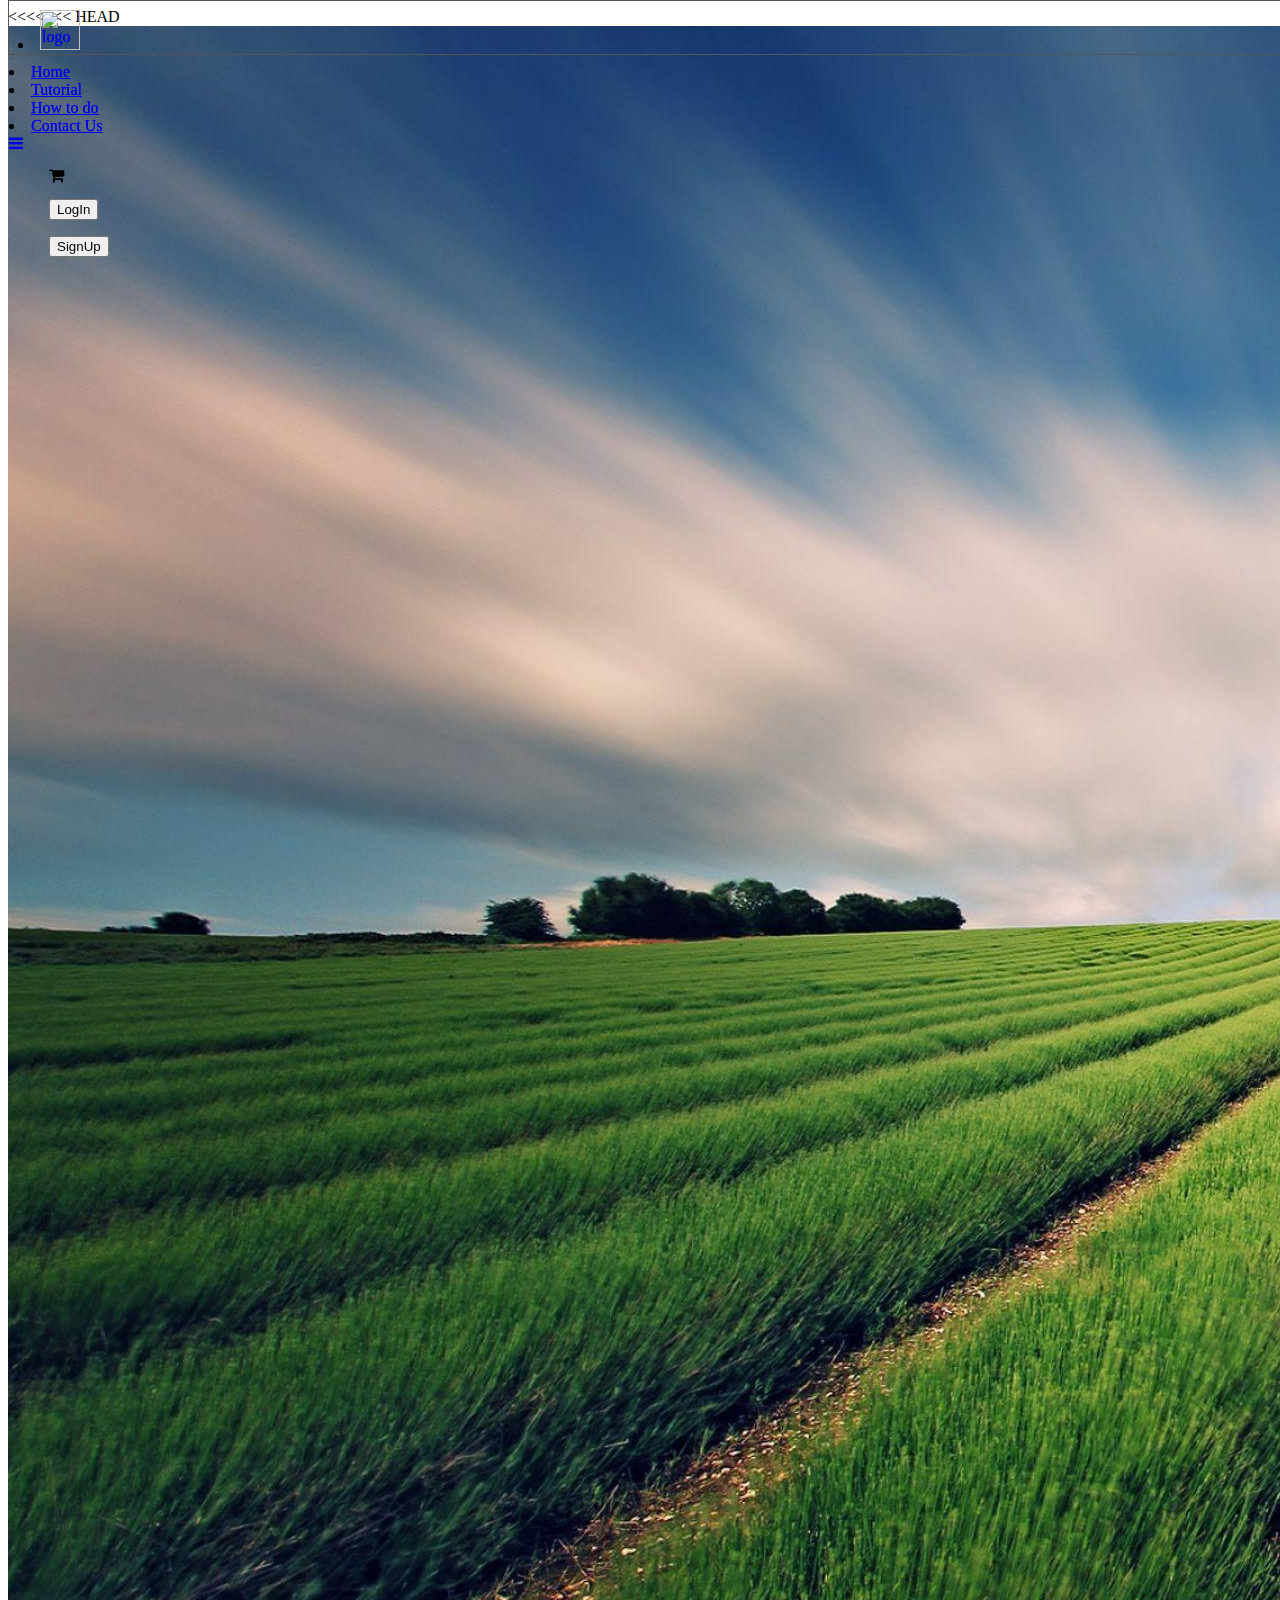
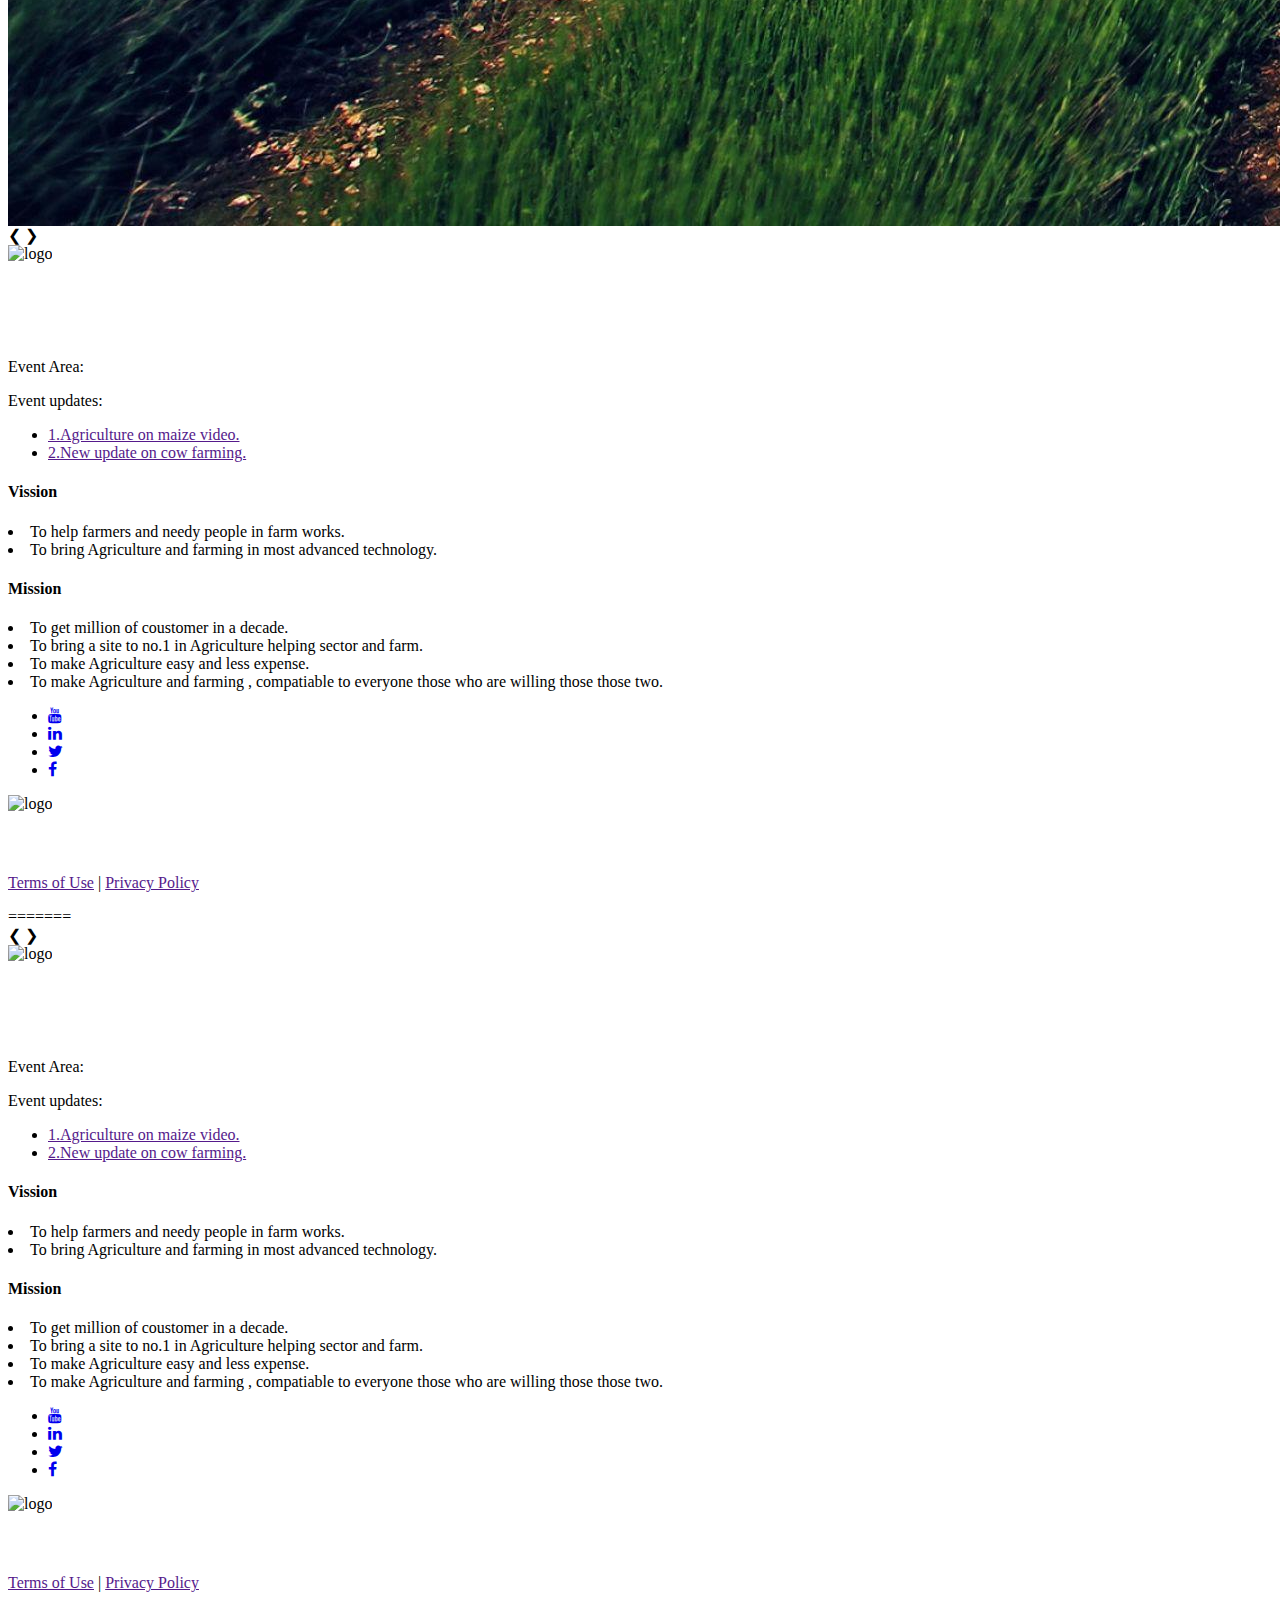
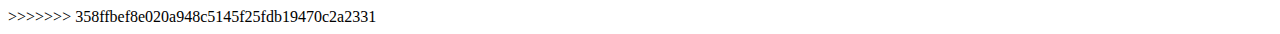
==== commit 11e5a039: "Create index.Html" ====
--- a/index.Html
+++ b/index.Html
@@ -1,3 +1,4 @@
+<<<<<<< HEAD
 
 <!doctype html>
 <html>
@@ -341,3 +342,340 @@
 </footer>
     </body>
   </html>
+=======
+
+<!doctype html>
+<html>
+    <head><title> test Navbar</title>
+      <link rel="stylesheet" href="Style_for_AgriHelper.css">
+      <link rel="stylesheet" href="collegiateFont.css">
+      <link href='https://fonts.googleapis.com/css?family=Poppins' rel='stylesheet'>
+      <link href='https://fonts.googleapis.com/css?family=Ewert' rel='stylesheet'>
+      <link rel="stylesheet" href="https://cdnjs.cloudflare.com/ajax/libs/font-awesome/4.7.0/css/font-awesome.min.css">
+      <meta name="viewport" content="width=device-width, initial-scale=1">
+  
+    </head>
+    <style>
+    .Vission,.Mission {
+            /* for chrome and safari*/
+            -webkit-animation-duration: 5s;
+            -webkit-animation-name: slideLeft_Right;
+
+            /*for firefox*/
+            -moz-animation-duration: 1s;
+            -moz-animation-name: slideLeft_Right;
+
+              /* for opera*/
+            -o-animation-duration: 1s;
+            -o-animation-name: slideLeft_Right;
+
+              /* Standard syntax*/
+            animation-duration: 5s;
+            animation-name: slideLeft_Right;
+        }
+
+        @-webkit-keyframes slideLeft_Right {
+            from {
+                margin-left: 100%;
+                width: 300%;
+            }
+
+            to {
+                margin-left: 0%;
+                width: 100%;
+            }
+        }
+
+        @-moz-keyframes slideLeft_Right {
+            from {
+                margin-left: 100%;
+                width: 300%;
+            }
+
+            to {
+                margin-left: 0%;
+                width: 100%;
+            }
+        }
+         @-o-keyframes slideLeft_Right {
+            from {
+                margin-left: 100%;
+                width: 300%;
+            }
+
+            to {
+                margin-left: 0%;
+                width: 100%;
+            }
+        }
+          @keyframes slideLeft_Right {
+            from {
+                margin-left: 100%;
+                width: 300%;
+            }
+
+            to {
+                margin-left: 0%;
+                width: 100%;
+            }
+        }
+         .gfg{
+            /* for chrome and safari*/
+            -webkit-animation-duration: 5s;
+            -webkit-animation-name: slideRight_Left;
+
+            /*for firefox*/
+            -moz-animation-duration: 1s;
+            -moz-animation-name: slideRight_Left;
+
+              /* for opera*/
+            -o-animation-duration: 1s;
+            -o-animation-name: slideRight_Left;
+
+              /* Standard syntax*/
+            animation-duration: 5s;
+            animation-name: slideRight_Left;
+        }
+
+        @-webkit-keyframes slideRight_Left {
+            from {
+                margin-right: 100%;
+                width: 300%;
+            }
+
+            to {
+                margin-right: 0%;
+                width: 100%;
+            }
+        }
+
+        @-moz-keyframes slideRight_Left {
+          from {
+                margin-right: 100%;
+                width: 300%;
+            }
+
+            to {
+                margin-right: 0%;
+                width: 100%;
+            }
+        }
+         @-o-keyframes slideRight_Left {
+          from {
+                margin-right: 100%;
+                width: 300%;
+            }
+
+            to {
+                margin-right: 0%;
+                width: 100%;
+            }
+        }
+          @keyframes slideRight_Left {
+            from {
+                margin-right: 100%;
+                width: 300%;
+            }
+
+            to {
+                margin-right: 0%;
+                width: 100%;
+            }
+        }
+    </style>
+    <body>
+      <div style="    position: fixed;
+      width: 100%;
+      border: 1px solid #555;
+      height: 53px;
+      top: 0;
+      z-index: 1;
+  ">
+      <nav >
+        <div class="navbar_Left" id="Left_navbar">
+   
+     <li style="padding: 9px;">   <a href="#"><img onclick="on()" src="sunLogo.png"    alt="logo" style="width:40px;"></a></li>
+       <li ><a class="active" href="#">Home</a></li>
+       <li> <a href="#">Tutorial</a></li>
+       <li> <a href="#">How to do</a></li>
+       <li><a href="#"> Contact Us</a></li>
+       <a href="javascript:void(0);" class="icon" style="margin-top: 13px;" onclick="myFun();"><div class="Bar_design"><i class="fa fa-bars" id="Menu_Bar" ></i></div></a>
+     </div>
+       <div class="navbar_right" >
+ 
+         <ul class="AddCart" >  <i class="fa fa-shopping-cart" id="AddToCart"></i></ul>
+         <ul class="btnLogin"><button >LogIn</button></ul>
+         <ul class="btnSignUp"><button>SignUp</button></ul>
+           
+          
+          
+ 
+       </div>
+   
+   
+  
+   </nav>
+  </div>
+  <div>
+  <div class="show_container " >
+    <div class="MySlide">
+      
+      <img src="wp1886331.png" class="imgInside" alt="1">
+    
+    </div>
+    <div class="MySlide cc">
+      <img src="farming.png" class="imgInside" alt="2">
+    </div>
+    <div class="MySlide">
+      <img src="drone.png" class="imgInside" alt="3">
+    </div>
+  
+  <a class="forward" id="ff" onclick="plusSlides(-1)">&#10094</a>
+  <a class="backward" style="cursor: pointer;" onclick="plusSlides(1)">&#10095</a>
+  
+
+  <div class="dotPosition">
+    <span class="dot" onclick="currentSlide(1)"></span> 
+    <span class="dot" onclick="currentSlide(2)"></span> 
+    <span class="dot" onclick="currentSlide(3)"></span> 
+  </div>
+</div>
+</div>
+  <div id="zoom" onclick="off()"> <div class="ImgBackground"><img src="sunLogo.png"  class="ImgSize" alt="logo" ></div></div>
+      <section id="EventUpdate" style="margin-top: 95px;">
+   <p class="Event_p">Event Area:</p>
+ <div class="Event_Area">
+   <p>Event updates:</p>
+   <ul>
+  <li><a href="">1.Agriculture on maize video.</a></li>
+  <li><a href="">2.New update on cow farming.</a></li>
+</ul>
+</div>
+</section>   
+      <section id="Vission">
+<div class="Vission ">
+  <h4>Vission</h4>
+  <li>To help farmers and needy people in farm works.</li>
+  <li>To bring Agriculture and farming in most advanced technology.</li>
+</div>
+      </section>
+      
+      <section id="Mission">
+        <div class="Mission">
+          <h4>Mission</h4>
+          <li>To get million of coustomer in a decade.</li>
+          <li>To bring a site to no.1 in Agriculture helping sector and farm.</li>
+          <li>To make Agriculture easy and less expense.</li>
+          <li>To make Agriculture and farming , compatiable to everyone those who are willing those those two.  </li>
+        </div>
+              </section>
+   
+      
+      <script>
+          function on(){
+              document.getElementById("zoom").style.display="block";
+                          }
+                          function off(){
+              document.getElementById("zoom").style.display="none";
+                          }
+                          
+     
+        function myFun() {
+    var x = document.getElementById("Left_navbar");
+   
+    var x1 = document.getElementsByClassName("navbar_Left")
+   
+    if (x.className === "navbar_Left") {
+      x.className += " responsive";
+      console.log(x.className)
+    } else {
+      x.className = "navbar_Left";
+    }
+  } 
+      
+    
+</script>
+      <script>
+        var slideIndex = 0;
+
+        showSlides();
+        
+        function showSlides() {
+          var i;
+          var slides = document.getElementsByClassName("MySlide");
+          var dots = document.getElementsByClassName("dot");
+          for (i = 0; i < slides.length; i++) {
+            slides[i].style.display = "none";  
+          }
+       
+          slideIndex++;
+        
+          if (slideIndex > slides.length) {
+          
+          slideIndex = 1
+          
+          }   
+          for (i = 0; i < dots.length; i++) {
+      dots[i].className = dots[i].className.replace(" activ", "");
+      } 
+         
+          slides[slideIndex-1].style.display = "block";  
+          dots[slideIndex-1].className += " activ";
+          setTimeout(showSlides, 10000);
+        }
+        </script>
+        <script>
+var slideInde = 1;
+showSlide(slideInde);
+
+// Next/previous controls
+function plusSlides(n) {
+  showSlide(slideInde += n);
+}
+
+// Thumbnail image controls
+function currentSlide(n) {
+  showSlide(slideInde = n);
+}
+
+function showSlide(n) {
+  var i;
+  var slides = document.getElementsByClassName("MySlide");
+  var dots = document.getElementsByClassName("dot");
+  if (n > slides.length) {slideInde = 1}
+  if (n < 1) {slideInde = slides.length}
+  for (i = 0; i < slides.length; i++) {
+      slides[i].style.display = "none";
+  }
+  for (i = 0; i < dots.length; i++) {
+      dots[i].className = dots[i].className.replace(" activ", "");
+      }
+  slides[slideInde-1].style.display = "block";
+  dots[slideInde-1].className += " activ";
+}
+
+        </script>
+<footer>
+  <div class="footer_div" >
+    <div class="icons">
+      <ul style="overflow: hidden; overflow: hidden;
+      ">
+     <li> <a href="https://www.youtube.com/" class="youtube"><i class="fa fa-youtube"></i></a></li>
+     <li> <a href="in.linkedin.com
+      " class="linkedin"><i class="fa fa-linkedin"></i></a></li>
+      <li> <a href="twitter.com" class="twitter"><i class="fa fa-twitter"></i></a></li>
+      <li> <a href="www.facebook.com" class="facebook"><i class="fa fa-facebook"></i></a></li>
+    </ul>
+    </div>
+      <img  src="sunLogo.png"  class="footer_img"  alt="logo" >
+      <p style="    color: white;
+      
+    font-family: poppins;
+    text-align: center;">
+        Copyright <span style="font-size: larger;"> ©</span> 2020 Let2Live Tamilnadu,Inc.All rights reserved.</p> 
+        <p class="Terms_privacy"><a href=""> Terms of Use</a> | <a href="" target="_blank">Privacy Policy</a></p>
+  </div>
+</footer>
+    </body>
+  </html>
+>>>>>>> 358ffbef8e020a948c5145f25fdb19470c2a2331
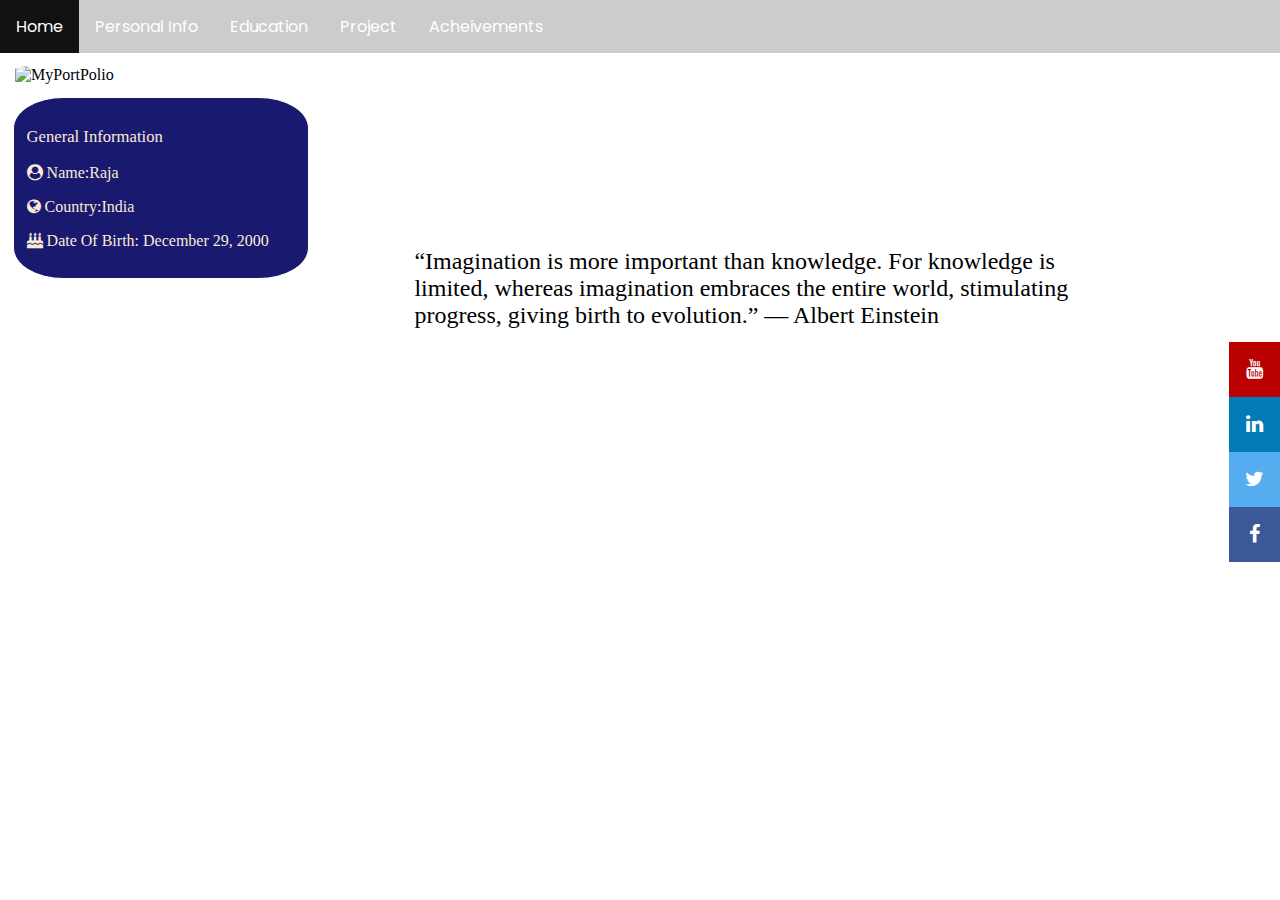
==== commit 530bcb5f: "Update index.Html" ====
--- a/index.Html
+++ b/index.Html
@@ -1,681 +1,156 @@
-<<<<<<< HEAD
+<!DOCTYPE html>
+<html>
+<head>
+  <link href='https://fonts.googleapis.com/css?family=Poppins' rel='stylesheet'>
+  <link rel="stylesheet" href="https://cdnjs.cloudflare.com/ajax/libs/font-awesome/4.7.0/css/font-awesome.min.css">
+</head>
+<style>
+body,html{
+  background-image: url("wallpapersden.com_night-mountains-summer-illustration_1600x900.png");
+  background-repeat: no-repeat;
+  background-size: cover;
+  background-position:center;
+  height: 100%;
+    margin: 0px;
+    padding: 0px;
+    width: 100%;
+    overflow: hidden;
+    display: table;
+}
+ul {
+  list-style-type: none;
+  margin: 0;
+  padding: 0;
+  overflow: hidden;
+  background-color:rgba(0,0,0,0.2);
+  position: sticky;
+}
 
-<!doctype html>
-<html>
-    <head><title> test Navbar</title>
-      <link rel="stylesheet" href="Style_for_AgriHelper.css">
-      <link rel="stylesheet" href="collegiateFont.css">
-      <link href='https://fonts.googleapis.com/css?family=Poppins' rel='stylesheet'>
-      <link href='https://fonts.googleapis.com/css?family=Ewert' rel='stylesheet'>
-      <link rel="stylesheet" href="https://cdnjs.cloudflare.com/ajax/libs/font-awesome/4.7.0/css/font-awesome.min.css">
-      <meta name="viewport" content="width=device-width, initial-scale=1">
-    <!-- The core Firebase JS SDK is always required and must be listed first -->
-<script src="/__/firebase/8.0.1/firebase-app.js"></script>
+li {
+  float: left;
+}
 
-<!-- TODO: Add SDKs for Firebase products that you want to use
-     https://firebase.google.com/docs/web/setup#available-libraries -->
-<script src="/__/firebase/8.0.1/firebase-analytics.js"></script>
+li a {
+  display: block;
+  color: white;
+  text-align: center;
+  padding: 14px 16px;
+  text-decoration: none;
+  font-family: poppins;
+}
 
-<!-- Initialize Firebase -->
-<script src="/__/firebase/init.js"></script>
-    </head>
-    <style>
-    .Vission,.Mission {
-            /* for chrome and safari*/
-            -webkit-animation-duration: 5s;
-            -webkit-animation-name: slideLeft_Right;
+li a:hover {
+  background-color: #111;
+}
+.ImgMyport{
+  margin-top: 1%;
+    width: 22%;
+    height: 40%;
+    border-radius: 17%;
+}
 
-            /*for firefox*/
-            -moz-animation-duration: 1s;
-            -moz-animation-name: slideLeft_Right;
 
-              /* for opera*/
-            -o-animation-duration: 1s;
-            -o-animation-name: slideLeft_Right;
 
-              /* Standard syntax*/
-            animation-duration: 5s;
-            animation-name: slideLeft_Right;
-        }
+.GeneralInfo{
+  color: antiquewhite;
+    width: 21%;
+    /* height: 37%; */
+    background-color: midnightblue;
+    margin-top: 1%;
+    padding: 1%;
+    border-radius: 17%;
+    margin-left: 1%;
+    border: 1px solid white;
+    cursor: pointer;
+}
+.Geninfo{
+  font-family: cursive;
+}
+.ImgMyport:hover{
 
-        @-webkit-keyframes slideLeft_Right {
-            from {
-                margin-left: 100%;
-                width: 300%;
-            }
+cursor: pointer;
+}
+.icons a{
+  display: block;
+  text-align: center;
+  padding: 16px;
+  transition: all 0.3s ease;
+  color: white;
+  font-size: 20px;
+}
+.facebook{
+  background-color:  #3B5998;
+  color: white;
+}
+.twitter {
+  background: #55ACEE;
+  color: white;
+}
 
-            to {
-                margin-left: 0%;
-                width: 100%;
-            }
-        }
 
-        @-moz-keyframes slideLeft_Right {
-            from {
-                margin-left: 100%;
-                width: 300%;
-            }
+.linkedin {
+  background: #007bb5;
+  color: white;
+}
 
-            to {
-                margin-left: 0%;
-                width: 100%;
-            }
-        }
-         @-o-keyframes slideLeft_Right {
-            from {
-                margin-left: 100%;
-                width: 300%;
-            }
+.youtube {
+  background: #bb0000;
+  color: white;
+}
+.icons {
+  position: fixed;
+  top: 38%;
+ 
+  right: 0%;
+}
 
-            to {
-                margin-left: 0%;
-                width: 100%;
-            }
-        }
-          @keyframes slideLeft_Right {
-            from {
-                margin-left: 100%;
-                width: 300%;
-            }
+.quote2{
+  border: 8px solid white;
+    border-radius: 27px;
+    width: 52%;
+    position: absolute;
+    top:24%;
+    right: 15%;
+    font-family: cursive;
+    font-size: x-large;
+}
 
-            to {
-                margin-left: 0%;
-                width: 100%;
-            }
-        }
-         .gfg{
-            /* for chrome and safari*/
-            -webkit-animation-duration: 5s;
-            -webkit-animation-name: slideRight_Left;
 
-            /*for firefox*/
-            -moz-animation-duration: 1s;
-            -moz-animation-name: slideRight_Left;
+</style>
 
-              /* for opera*/
-            -o-animation-duration: 1s;
-            -o-animation-name: slideRight_Left;
+<body>
 
-              /* Standard syntax*/
-            animation-duration: 5s;
-            animation-name: slideRight_Left;
-        }
+<ul>
+  <li><a  href="C:\xampp\htdocs\cmp\P11\learntoLiveSignup.html">Home</a></li>
+  <li><a class="active" href="C:\xampp\htdocs\cmp\P11\personal.html">Personal Info</a></li>
+  <li><a href="C:\xampp\htdocs\cmp\P11\Education.html">Education</a></li>
+  <li><a href="C:\xampp\htdocs\cmp\P11\Project.html">Project</a></li>
+  <li><a href="C:\xampp\htdocs\cmp\P11\Acheivement.html">Acheivements</a></li>
+</ul>
 
-        @-webkit-keyframes slideRight_Left {
-            from {
-                margin-right: 100%;
-                width: 300%;
-            }
+<img style="margin-left: 15px;" class="ImgMyport" src="C:\Users\Raja\Raja Html\kiruba.jpg" alt="MyPortPolio">
 
-            to {
-                margin-right: 0%;
-                width: 100%;
-            }
-        }
+<div class="GeneralInfo">
+  <div style="display:inline-block;">
+<p  style="font-family: cursive;font-size:104%">General Information</p>
 
-        @-moz-keyframes slideRight_Left {
-          from {
-                margin-right: 100%;
-                width: 300%;
-            }
-
-            to {
-                margin-right: 0%;
-                width: 100%;
-            }
-        }
-         @-o-keyframes slideRight_Left {
-          from {
-                margin-right: 100%;
-                width: 300%;
-            }
-
-            to {
-                margin-right: 0%;
-                width: 100%;
-            }
-        }
-          @keyframes slideRight_Left {
-            from {
-                margin-right: 100%;
-                width: 300%;
-            }
-
-            to {
-                margin-right: 0%;
-                width: 100%;
-            }
-        }
-    </style>
-    <body>
-      <div style="    position: fixed;
-      width: 100%;
-      border: 1px solid #555;
-      height: 53px;
-      top: 0;
-      z-index: 1;
-  ">
-      <nav >
-        <div class="navbar_Left" id="Left_navbar">
-   
-     <li style="padding: 9px;">   <a href="#"><img onclick="on()" src="sunLogo.png"    alt="logo" style="width:40px;"></a></li>
-       <li ><a class="active" href="#">Home</a></li>
-       <li> <a href="#">Tutorial</a></li>
-       <li> <a href="#">How to do</a></li>
-       <li><a href="#"> Contact Us</a></li>
-       <a href="javascript:void(0);" class="icon" style="margin-top: 13px;" onclick="myFun();"><div class="Bar_design"><i class="fa fa-bars" id="Menu_Bar" ></i></div></a>
-     </div>
-       <div class="navbar_right" >
- 
-         <ul class="AddCart" >  <i class="fa fa-shopping-cart" id="AddToCart"></i></ul>
-         <ul class="btnLogin"><button >LogIn</button></ul>
-         <ul class="btnSignUp"><button>SignUp</button></ul>
-           
-          
-          
- 
-       </div>
-   
-   
-  
-   </nav>
-  </div>
-  <div>
-  <div class="show_container " >
-    <div class="MySlide">
-      
-      <img src="wp1886331.png" class="imgInside" alt="1">
-    
-    </div>
-    <div class="MySlide cc">
-      <img src="farming.png" class="imgInside" alt="2">
-    </div>
-    <div class="MySlide">
-      <img src="drone.png" class="imgInside" alt="3">
-    </div>
-  
-  <a class="forward" id="ff" onclick="plusSlides(-1)">&#10094</a>
-  <a class="backward" style="cursor: pointer;" onclick="plusSlides(1)">&#10095</a>
-  
-
-  <div class="dotPosition">
-    <span class="dot" onclick="currentSlide(1)"></span> 
-    <span class="dot" onclick="currentSlide(2)"></span> 
-    <span class="dot" onclick="currentSlide(3)"></span> 
+<p style="font-family: cursive;"><i class="fa fa-user-circle"></i>  Name:Raja</p>
+<p style="font-family: cursive;" ><i class="fa fa-globe"></i> Country:India</p>
+<p  style="font-family: cursive;"><i class="fa fa-birthday-cake"></i> Date Of Birth: December 29, 2000</p>
   </div>
 </div>
-</div>
-  <div id="zoom" onclick="off()"> <div class="ImgBackground"><img src="sunLogo.png"  class="ImgSize" alt="logo" ></div></div>
-      <section id="EventUpdate" style="margin-top: 95px;">
-   <p class="Event_p">Event Area:</p>
- <div class="Event_Area">
-   <p>Event updates:</p>
-   <ul>
-  <li><a href="">1.Agriculture on maize video.</a></li>
-  <li><a href="">2.New update on cow farming.</a></li>
-</ul>
-</div>
-</section>   
-      <section id="Vission">
-<div class="Vission ">
-  <h4>Vission</h4>
-  <li>To help farmers and needy people in farm works.</li>
-  <li>To bring Agriculture and farming in most advanced technology.</li>
-</div>
-      </section>
-      
-      <section id="Mission">
-        <div class="Mission">
-          <h4>Mission</h4>
-          <li>To get million of coustomer in a decade.</li>
-          <li>To bring a site to no.1 in Agriculture helping sector and farm.</li>
-          <li>To make Agriculture easy and less expense.</li>
-          <li>To make Agriculture and farming , compatiable to everyone those who are willing those those two.  </li>
-        </div>
-              </section>
-   
-      
-      <script>
-          function on(){
-              document.getElementById("zoom").style.display="block";
-                          }
-                          function off(){
-              document.getElementById("zoom").style.display="none";
-                          }
-                          
-     
-        function myFun() {
-    var x = document.getElementById("Left_navbar");
-   
-    var x1 = document.getElementsByClassName("navbar_Left")
-   
-    if (x.className === "navbar_Left") {
-      x.className += " responsive";
-      console.log(x.className)
-    } else {
-      x.className = "navbar_Left";
-    }
-  } 
-      
-    
-</script>
-      <script>
-        var slideIndex = 0;
-
-        showSlides();
-        
-        function showSlides() {
-          var i;
-          var slides = document.getElementsByClassName("MySlide");
-          var dots = document.getElementsByClassName("dot");
-          for (i = 0; i < slides.length; i++) {
-            slides[i].style.display = "none";  
-          }
-       
-          slideIndex++;
-        
-          if (slideIndex > slides.length) {
-          
-          slideIndex = 1
-          
-          }   
-          for (i = 0; i < dots.length; i++) {
-      dots[i].className = dots[i].className.replace(" activ", "");
-      } 
-         
-          slides[slideIndex-1].style.display = "block";  
-          dots[slideIndex-1].className += " activ";
-          setTimeout(showSlides, 10000);
-        }
-        </script>
-        <script>
-var slideInde = 1;
-showSlide(slideInde);
-
-// Next/previous controls
-function plusSlides(n) {
-  showSlide(slideInde += n);
-}
-
-// Thumbnail image controls
-function currentSlide(n) {
-  showSlide(slideInde = n);
-}
-
-function showSlide(n) {
-  var i;
-  var slides = document.getElementsByClassName("MySlide");
-  var dots = document.getElementsByClassName("dot");
-  if (n > slides.length) {slideInde = 1}
-  if (n < 1) {slideInde = slides.length}
-  for (i = 0; i < slides.length; i++) {
-      slides[i].style.display = "none";
-  }
-  for (i = 0; i < dots.length; i++) {
-      dots[i].className = dots[i].className.replace(" activ", "");
-      }
-  slides[slideInde-1].style.display = "block";
-  dots[slideInde-1].className += " activ";
-}
-
-        </script>
-<footer>
-  <div class="footer_div" >
-    <div class="icons">
-      <ul style="overflow: hidden; overflow: hidden;
-      ">
-     <li> <a href="https://www.youtube.com/" class="youtube"><i class="fa fa-youtube"></i></a></li>
-     <li> <a href="in.linkedin.com
-      " class="linkedin"><i class="fa fa-linkedin"></i></a></li>
-      <li> <a href="twitter.com" class="twitter"><i class="fa fa-twitter"></i></a></li>
-      <li> <a href="www.facebook.com" class="facebook"><i class="fa fa-facebook"></i></a></li>
-    </ul>
-    </div>
-      <img  src="sunLogo.png"  class="footer_img"  alt="logo" >
-      <p style="    color: white;
-      
-    font-family: poppins;
-    text-align: center;">
-        Copyright <span style="font-size: larger;"> ©</span> 2020 Let2Live Tamilnadu,Inc.All rights reserved.</p> 
-        <p class="Terms_privacy"><a href=""> Terms of Use</a> | <a href="" target="_blank">Privacy Policy</a></p>
+<div class="icons">
+  <a href="https://www.youtube.com/" class="youtube"><i class="fa fa-youtube"></i></a>
+  <a href="in.linkedin.com
+  " class="linkedin"><i class="fa fa-linkedin"></i></a>
+  <a href="twitter.com" class="twitter"><i class="fa fa-twitter"></i></a>
+  <a href="www.facebook.com" class="facebook"><i class="fa fa-facebook"></i></a>
   </div>
-</footer>
-    </body>
-  </html>
-=======
-
-<!doctype html>
-<html>
-    <head><title> test Navbar</title>
-      <link rel="stylesheet" href="Style_for_AgriHelper.css">
-      <link rel="stylesheet" href="collegiateFont.css">
-      <link href='https://fonts.googleapis.com/css?family=Poppins' rel='stylesheet'>
-      <link href='https://fonts.googleapis.com/css?family=Ewert' rel='stylesheet'>
-      <link rel="stylesheet" href="https://cdnjs.cloudflare.com/ajax/libs/font-awesome/4.7.0/css/font-awesome.min.css">
-      <meta name="viewport" content="width=device-width, initial-scale=1">
   
-    </head>
-    <style>
-    .Vission,.Mission {
-            /* for chrome and safari*/
-            -webkit-animation-duration: 5s;
-            -webkit-animation-name: slideLeft_Right;
-
-            /*for firefox*/
-            -moz-animation-duration: 1s;
-            -moz-animation-name: slideLeft_Right;
-
-              /* for opera*/
-            -o-animation-duration: 1s;
-            -o-animation-name: slideLeft_Right;
-
-              /* Standard syntax*/
-            animation-duration: 5s;
-            animation-name: slideLeft_Right;
-        }
-
-        @-webkit-keyframes slideLeft_Right {
-            from {
-                margin-left: 100%;
-                width: 300%;
-            }
-
-            to {
-                margin-left: 0%;
-                width: 100%;
-            }
-        }
-
-        @-moz-keyframes slideLeft_Right {
-            from {
-                margin-left: 100%;
-                width: 300%;
-            }
-
-            to {
-                margin-left: 0%;
-                width: 100%;
-            }
-        }
-         @-o-keyframes slideLeft_Right {
-            from {
-                margin-left: 100%;
-                width: 300%;
-            }
-
-            to {
-                margin-left: 0%;
-                width: 100%;
-            }
-        }
-          @keyframes slideLeft_Right {
-            from {
-                margin-left: 100%;
-                width: 300%;
-            }
-
-            to {
-                margin-left: 0%;
-                width: 100%;
-            }
-        }
-         .gfg{
-            /* for chrome and safari*/
-            -webkit-animation-duration: 5s;
-            -webkit-animation-name: slideRight_Left;
-
-            /*for firefox*/
-            -moz-animation-duration: 1s;
-            -moz-animation-name: slideRight_Left;
-
-              /* for opera*/
-            -o-animation-duration: 1s;
-            -o-animation-name: slideRight_Left;
-
-              /* Standard syntax*/
-            animation-duration: 5s;
-            animation-name: slideRight_Left;
-        }
-
-        @-webkit-keyframes slideRight_Left {
-            from {
-                margin-right: 100%;
-                width: 300%;
-            }
-
-            to {
-                margin-right: 0%;
-                width: 100%;
-            }
-        }
-
-        @-moz-keyframes slideRight_Left {
-          from {
-                margin-right: 100%;
-                width: 300%;
-            }
-
-            to {
-                margin-right: 0%;
-                width: 100%;
-            }
-        }
-         @-o-keyframes slideRight_Left {
-          from {
-                margin-right: 100%;
-                width: 300%;
-            }
-
-            to {
-                margin-right: 0%;
-                width: 100%;
-            }
-        }
-          @keyframes slideRight_Left {
-            from {
-                margin-right: 100%;
-                width: 300%;
-            }
-
-            to {
-                margin-right: 0%;
-                width: 100%;
-            }
-        }
-    </style>
-    <body>
-      <div style="    position: fixed;
-      width: 100%;
-      border: 1px solid #555;
-      height: 53px;
-      top: 0;
-      z-index: 1;
-  ">
-      <nav >
-        <div class="navbar_Left" id="Left_navbar">
-   
-     <li style="padding: 9px;">   <a href="#"><img onclick="on()" src="sunLogo.png"    alt="logo" style="width:40px;"></a></li>
-       <li ><a class="active" href="#">Home</a></li>
-       <li> <a href="#">Tutorial</a></li>
-       <li> <a href="#">How to do</a></li>
-       <li><a href="#"> Contact Us</a></li>
-       <a href="javascript:void(0);" class="icon" style="margin-top: 13px;" onclick="myFun();"><div class="Bar_design"><i class="fa fa-bars" id="Menu_Bar" ></i></div></a>
-     </div>
-       <div class="navbar_right" >
- 
-         <ul class="AddCart" >  <i class="fa fa-shopping-cart" id="AddToCart"></i></ul>
-         <ul class="btnLogin"><button >LogIn</button></ul>
-         <ul class="btnSignUp"><button>SignUp</button></ul>
-           
-          
-          
- 
-       </div>
-   
-   
-  
-   </nav>
+  <div class="quote2">
+    <p>
+      “Imagination is more important than knowledge.  For knowledge is limited, whereas imagination embraces the entire world, stimulating progress, giving birth to evolution.”
+      — Albert Einstein </p>
   </div>
-  <div>
-  <div class="show_container " >
-    <div class="MySlide">
-      
-      <img src="wp1886331.png" class="imgInside" alt="1">
-    
-    </div>
-    <div class="MySlide cc">
-      <img src="farming.png" class="imgInside" alt="2">
-    </div>
-    <div class="MySlide">
-      <img src="drone.png" class="imgInside" alt="3">
-    </div>
-  
-  <a class="forward" id="ff" onclick="plusSlides(-1)">&#10094</a>
-  <a class="backward" style="cursor: pointer;" onclick="plusSlides(1)">&#10095</a>
-  
-
-  <div class="dotPosition">
-    <span class="dot" onclick="currentSlide(1)"></span> 
-    <span class="dot" onclick="currentSlide(2)"></span> 
-    <span class="dot" onclick="currentSlide(3)"></span> 
-  </div>
-</div>
-</div>
-  <div id="zoom" onclick="off()"> <div class="ImgBackground"><img src="sunLogo.png"  class="ImgSize" alt="logo" ></div></div>
-      <section id="EventUpdate" style="margin-top: 95px;">
-   <p class="Event_p">Event Area:</p>
- <div class="Event_Area">
-   <p>Event updates:</p>
-   <ul>
-  <li><a href="">1.Agriculture on maize video.</a></li>
-  <li><a href="">2.New update on cow farming.</a></li>
-</ul>
-</div>
-</section>   
-      <section id="Vission">
-<div class="Vission ">
-  <h4>Vission</h4>
-  <li>To help farmers and needy people in farm works.</li>
-  <li>To bring Agriculture and farming in most advanced technology.</li>
-</div>
-      </section>
-      
-      <section id="Mission">
-        <div class="Mission">
-          <h4>Mission</h4>
-          <li>To get million of coustomer in a decade.</li>
-          <li>To bring a site to no.1 in Agriculture helping sector and farm.</li>
-          <li>To make Agriculture easy and less expense.</li>
-          <li>To make Agriculture and farming , compatiable to everyone those who are willing those those two.  </li>
-        </div>
-              </section>
-   
-      
-      <script>
-          function on(){
-              document.getElementById("zoom").style.display="block";
-                          }
-                          function off(){
-              document.getElementById("zoom").style.display="none";
-                          }
-                          
-     
-        function myFun() {
-    var x = document.getElementById("Left_navbar");
-   
-    var x1 = document.getElementsByClassName("navbar_Left")
-   
-    if (x.className === "navbar_Left") {
-      x.className += " responsive";
-      console.log(x.className)
-    } else {
-      x.className = "navbar_Left";
-    }
-  } 
-      
-    
-</script>
-      <script>
-        var slideIndex = 0;
-
-        showSlides();
-        
-        function showSlides() {
-          var i;
-          var slides = document.getElementsByClassName("MySlide");
-          var dots = document.getElementsByClassName("dot");
-          for (i = 0; i < slides.length; i++) {
-            slides[i].style.display = "none";  
-          }
-       
-          slideIndex++;
-        
-          if (slideIndex > slides.length) {
-          
-          slideIndex = 1
-          
-          }   
-          for (i = 0; i < dots.length; i++) {
-      dots[i].className = dots[i].className.replace(" activ", "");
-      } 
-         
-          slides[slideIndex-1].style.display = "block";  
-          dots[slideIndex-1].className += " activ";
-          setTimeout(showSlides, 10000);
-        }
-        </script>
-        <script>
-var slideInde = 1;
-showSlide(slideInde);
-
-// Next/previous controls
-function plusSlides(n) {
-  showSlide(slideInde += n);
-}
-
-// Thumbnail image controls
-function currentSlide(n) {
-  showSlide(slideInde = n);
-}
-
-function showSlide(n) {
-  var i;
-  var slides = document.getElementsByClassName("MySlide");
-  var dots = document.getElementsByClassName("dot");
-  if (n > slides.length) {slideInde = 1}
-  if (n < 1) {slideInde = slides.length}
-  for (i = 0; i < slides.length; i++) {
-      slides[i].style.display = "none";
-  }
-  for (i = 0; i < dots.length; i++) {
-      dots[i].className = dots[i].className.replace(" activ", "");
-      }
-  slides[slideInde-1].style.display = "block";
-  dots[slideInde-1].className += " activ";
-}
-
-        </script>
-<footer>
-  <div class="footer_div" >
-    <div class="icons">
-      <ul style="overflow: hidden; overflow: hidden;
-      ">
-     <li> <a href="https://www.youtube.com/" class="youtube"><i class="fa fa-youtube"></i></a></li>
-     <li> <a href="in.linkedin.com
-      " class="linkedin"><i class="fa fa-linkedin"></i></a></li>
-      <li> <a href="twitter.com" class="twitter"><i class="fa fa-twitter"></i></a></li>
-      <li> <a href="www.facebook.com" class="facebook"><i class="fa fa-facebook"></i></a></li>
-    </ul>
-    </div>
-      <img  src="sunLogo.png"  class="footer_img"  alt="logo" >
-      <p style="    color: white;
-      
-    font-family: poppins;
-    text-align: center;">
-        Copyright <span style="font-size: larger;"> ©</span> 2020 Let2Live Tamilnadu,Inc.All rights reserved.</p> 
-        <p class="Terms_privacy"><a href=""> Terms of Use</a> | <a href="" target="_blank">Privacy Policy</a></p>
-  </div>
-</footer>
-    </body>
-  </html>
->>>>>>> 358ffbef8e020a948c5145f25fdb19470c2a2331
+</body>
+</html>
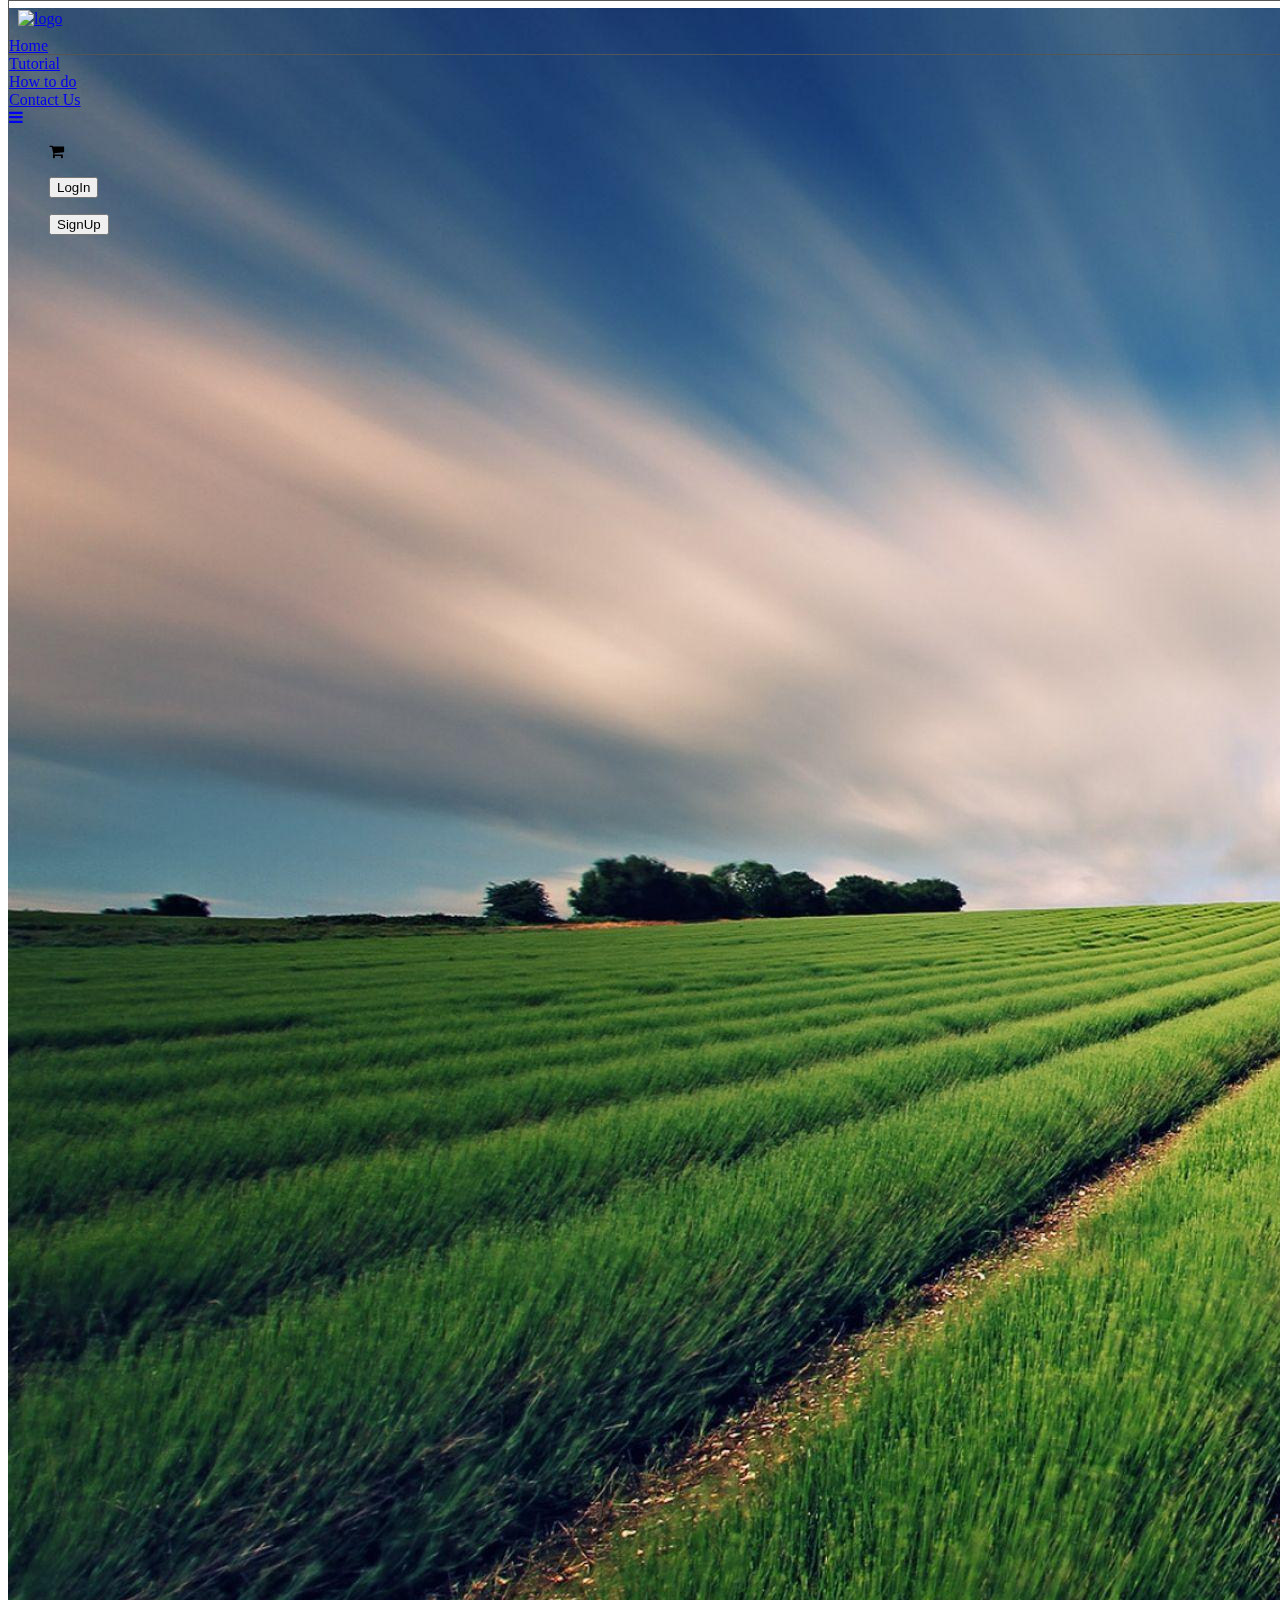
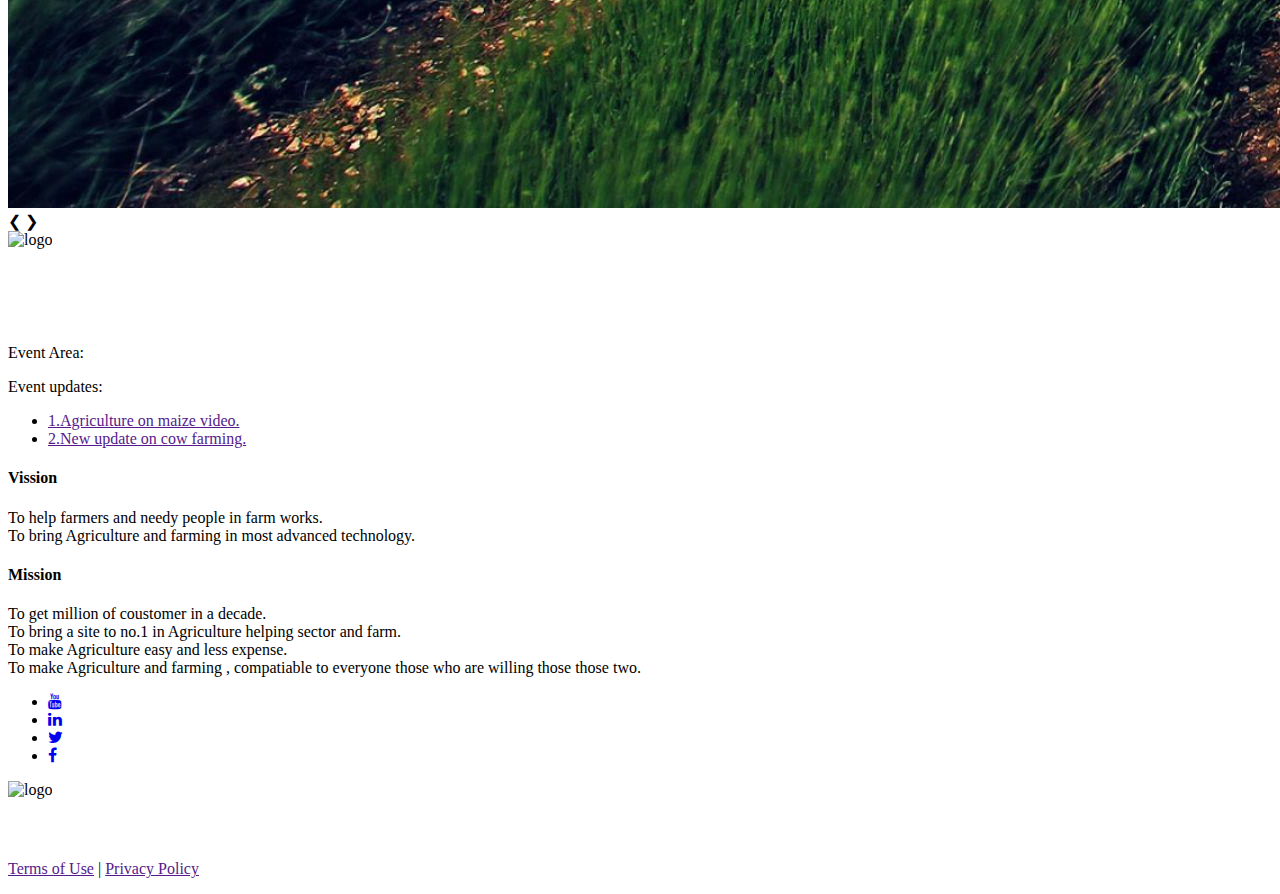
==== commit 358ffbef: "Update index.Html" ====
--- a/index.Html
+++ b/index.Html
@@ -1,156 +1,335 @@
-<!DOCTYPE html>
-<html>
-<head>
-  <link href='https://fonts.googleapis.com/css?family=Poppins' rel='stylesheet'>
-  <link rel="stylesheet" href="https://cdnjs.cloudflare.com/ajax/libs/font-awesome/4.7.0/css/font-awesome.min.css">
-</head>
-<style>
-body,html{
-  background-image: url("wallpapersden.com_night-mountains-summer-illustration_1600x900.png");
-  background-repeat: no-repeat;
-  background-size: cover;
-  background-position:center;
-  height: 100%;
-    margin: 0px;
-    padding: 0px;
-    width: 100%;
-    overflow: hidden;
-    display: table;
-}
-ul {
-  list-style-type: none;
-  margin: 0;
-  padding: 0;
-  overflow: hidden;
-  background-color:rgba(0,0,0,0.2);
-  position: sticky;
-}
-
-li {
-  float: left;
-}
-
-li a {
-  display: block;
-  color: white;
-  text-align: center;
-  padding: 14px 16px;
-  text-decoration: none;
-  font-family: poppins;
-}
-
-li a:hover {
-  background-color: #111;
-}
-.ImgMyport{
-  margin-top: 1%;
-    width: 22%;
-    height: 40%;
-    border-radius: 17%;
-}
-
-
-
-.GeneralInfo{
-  color: antiquewhite;
-    width: 21%;
-    /* height: 37%; */
-    background-color: midnightblue;
-    margin-top: 1%;
-    padding: 1%;
-    border-radius: 17%;
-    margin-left: 1%;
-    border: 1px solid white;
-    cursor: pointer;
-}
-.Geninfo{
-  font-family: cursive;
-}
-.ImgMyport:hover{
-
-cursor: pointer;
-}
-.icons a{
-  display: block;
-  text-align: center;
-  padding: 16px;
-  transition: all 0.3s ease;
-  color: white;
-  font-size: 20px;
-}
-.facebook{
-  background-color:  #3B5998;
-  color: white;
-}
-.twitter {
-  background: #55ACEE;
-  color: white;
-}
-
-
-.linkedin {
-  background: #007bb5;
-  color: white;
-}
-
-.youtube {
-  background: #bb0000;
-  color: white;
-}
-.icons {
-  position: fixed;
-  top: 38%;
- 
-  right: 0%;
-}
-
-.quote2{
-  border: 8px solid white;
-    border-radius: 27px;
-    width: 52%;
-    position: absolute;
-    top:24%;
-    right: 15%;
-    font-family: cursive;
-    font-size: x-large;
-}
-
-
-</style>
-
-<body>
-
-<ul>
-  <li><a  href="C:\xampp\htdocs\cmp\P11\learntoLiveSignup.html">Home</a></li>
-  <li><a class="active" href="C:\xampp\htdocs\cmp\P11\personal.html">Personal Info</a></li>
-  <li><a href="C:\xampp\htdocs\cmp\P11\Education.html">Education</a></li>
-  <li><a href="C:\xampp\htdocs\cmp\P11\Project.html">Project</a></li>
-  <li><a href="C:\xampp\htdocs\cmp\P11\Acheivement.html">Acheivements</a></li>
-</ul>
-
-<img style="margin-left: 15px;" class="ImgMyport" src="C:\Users\Raja\Raja Html\kiruba.jpg" alt="MyPortPolio">
-
-<div class="GeneralInfo">
-  <div style="display:inline-block;">
-<p  style="font-family: cursive;font-size:104%">General Information</p>
-
-<p style="font-family: cursive;"><i class="fa fa-user-circle"></i>  Name:Raja</p>
-<p style="font-family: cursive;" ><i class="fa fa-globe"></i> Country:India</p>
-<p  style="font-family: cursive;"><i class="fa fa-birthday-cake"></i> Date Of Birth: December 29, 2000</p>
-  </div>
-</div>
-<div class="icons">
-  <a href="https://www.youtube.com/" class="youtube"><i class="fa fa-youtube"></i></a>
-  <a href="in.linkedin.com
-  " class="linkedin"><i class="fa fa-linkedin"></i></a>
-  <a href="twitter.com" class="twitter"><i class="fa fa-twitter"></i></a>
-  <a href="www.facebook.com" class="facebook"><i class="fa fa-facebook"></i></a>
-  </div>
-  
-  <div class="quote2">
-    <p>
-      “Imagination is more important than knowledge.  For knowledge is limited, whereas imagination embraces the entire world, stimulating progress, giving birth to evolution.”
-      — Albert Einstein </p>
-  </div>
-</body>
-</html>
+
+<!doctype html>
+<html>
+    <head><title> test Navbar</title>
+      <link rel="stylesheet" href="Style_for_AgriHelper.css">
+      <link rel="stylesheet" href="collegiateFont.css">
+      <link href='https://fonts.googleapis.com/css?family=Poppins' rel='stylesheet'>
+      <link href='https://fonts.googleapis.com/css?family=Ewert' rel='stylesheet'>
+      <link rel="stylesheet" href="https://cdnjs.cloudflare.com/ajax/libs/font-awesome/4.7.0/css/font-awesome.min.css">
+      <meta name="viewport" content="width=device-width, initial-scale=1">
+  
+    </head>
+    <style>
+    .Vission,.Mission {
+            /* for chrome and safari*/
+            -webkit-animation-duration: 5s;
+            -webkit-animation-name: slideLeft_Right;
+
+            /*for firefox*/
+            -moz-animation-duration: 1s;
+            -moz-animation-name: slideLeft_Right;
+
+              /* for opera*/
+            -o-animation-duration: 1s;
+            -o-animation-name: slideLeft_Right;
+
+              /* Standard syntax*/
+            animation-duration: 5s;
+            animation-name: slideLeft_Right;
+        }
+
+        @-webkit-keyframes slideLeft_Right {
+            from {
+                margin-left: 100%;
+                width: 300%;
+            }
+
+            to {
+                margin-left: 0%;
+                width: 100%;
+            }
+        }
+
+        @-moz-keyframes slideLeft_Right {
+            from {
+                margin-left: 100%;
+                width: 300%;
+            }
+
+            to {
+                margin-left: 0%;
+                width: 100%;
+            }
+        }
+         @-o-keyframes slideLeft_Right {
+            from {
+                margin-left: 100%;
+                width: 300%;
+            }
+
+            to {
+                margin-left: 0%;
+                width: 100%;
+            }
+        }
+          @keyframes slideLeft_Right {
+            from {
+                margin-left: 100%;
+                width: 300%;
+            }
+
+            to {
+                margin-left: 0%;
+                width: 100%;
+            }
+        }
+         .gfg{
+            /* for chrome and safari*/
+            -webkit-animation-duration: 5s;
+            -webkit-animation-name: slideRight_Left;
+
+            /*for firefox*/
+            -moz-animation-duration: 1s;
+            -moz-animation-name: slideRight_Left;
+
+              /* for opera*/
+            -o-animation-duration: 1s;
+            -o-animation-name: slideRight_Left;
+
+              /* Standard syntax*/
+            animation-duration: 5s;
+            animation-name: slideRight_Left;
+        }
+
+        @-webkit-keyframes slideRight_Left {
+            from {
+                margin-right: 100%;
+                width: 300%;
+            }
+
+            to {
+                margin-right: 0%;
+                width: 100%;
+            }
+        }
+
+        @-moz-keyframes slideRight_Left {
+          from {
+                margin-right: 100%;
+                width: 300%;
+            }
+
+            to {
+                margin-right: 0%;
+                width: 100%;
+            }
+        }
+         @-o-keyframes slideRight_Left {
+          from {
+                margin-right: 100%;
+                width: 300%;
+            }
+
+            to {
+                margin-right: 0%;
+                width: 100%;
+            }
+        }
+          @keyframes slideRight_Left {
+            from {
+                margin-right: 100%;
+                width: 300%;
+            }
+
+            to {
+                margin-right: 0%;
+                width: 100%;
+            }
+        }
+    </style>
+    <body>
+      <div style="    position: fixed;
+      width: 100%;
+      border: 1px solid #555;
+      height: 53px;
+      top: 0;
+      z-index: 1;
+  ">
+      <nav >
+        <div class="navbar_Left" id="Left_navbar">
+   
+     <li style="padding: 9px;">   <a href="#"><img onclick="on()" src="sunLogo.png"    alt="logo" style="width:40px;"></a></li>
+       <li ><a class="active" href="#">Home</a></li>
+       <li> <a href="#">Tutorial</a></li>
+       <li> <a href="#">How to do</a></li>
+       <li><a href="#"> Contact Us</a></li>
+       <a href="javascript:void(0);" class="icon" style="margin-top: 13px;" onclick="myFun();"><div class="Bar_design"><i class="fa fa-bars" id="Menu_Bar" ></i></div></a>
+     </div>
+       <div class="navbar_right" >
+ 
+         <ul class="AddCart" >  <i class="fa fa-shopping-cart" id="AddToCart"></i></ul>
+         <ul class="btnLogin"><button >LogIn</button></ul>
+         <ul class="btnSignUp"><button>SignUp</button></ul>
+           
+          
+          
+ 
+       </div>
+   
+   
+  
+   </nav>
+  </div>
+  <div>
+  <div class="show_container " >
+    <div class="MySlide">
+      
+      <img src="wp1886331.png" class="imgInside" alt="1">
+    
+    </div>
+    <div class="MySlide cc">
+      <img src="farming.png" class="imgInside" alt="2">
+    </div>
+    <div class="MySlide">
+      <img src="drone.png" class="imgInside" alt="3">
+    </div>
+  
+  <a class="forward" id="ff" onclick="plusSlides(-1)">&#10094</a>
+  <a class="backward" style="cursor: pointer;" onclick="plusSlides(1)">&#10095</a>
+  
+
+  <div class="dotPosition">
+    <span class="dot" onclick="currentSlide(1)"></span> 
+    <span class="dot" onclick="currentSlide(2)"></span> 
+    <span class="dot" onclick="currentSlide(3)"></span> 
+  </div>
+</div>
+</div>
+  <div id="zoom" onclick="off()"> <div class="ImgBackground"><img src="sunLogo.png"  class="ImgSize" alt="logo" ></div></div>
+      <section id="EventUpdate" style="margin-top: 95px;">
+   <p class="Event_p">Event Area:</p>
+ <div class="Event_Area">
+   <p>Event updates:</p>
+   <ul>
+  <li><a href="">1.Agriculture on maize video.</a></li>
+  <li><a href="">2.New update on cow farming.</a></li>
+</ul>
+</div>
+</section>   
+      <section id="Vission">
+<div class="Vission ">
+  <h4>Vission</h4>
+  <li>To help farmers and needy people in farm works.</li>
+  <li>To bring Agriculture and farming in most advanced technology.</li>
+</div>
+      </section>
+      
+      <section id="Mission">
+        <div class="Mission">
+          <h4>Mission</h4>
+          <li>To get million of coustomer in a decade.</li>
+          <li>To bring a site to no.1 in Agriculture helping sector and farm.</li>
+          <li>To make Agriculture easy and less expense.</li>
+          <li>To make Agriculture and farming , compatiable to everyone those who are willing those those two.  </li>
+        </div>
+              </section>
+   
+      
+      <script>
+          function on(){
+              document.getElementById("zoom").style.display="block";
+                          }
+                          function off(){
+              document.getElementById("zoom").style.display="none";
+                          }
+                          
+     
+        function myFun() {
+    var x = document.getElementById("Left_navbar");
+   
+    var x1 = document.getElementsByClassName("navbar_Left")
+   
+    if (x.className === "navbar_Left") {
+      x.className += " responsive";
+      console.log(x.className)
+    } else {
+      x.className = "navbar_Left";
+    }
+  } 
+      
+    
+</script>
+      <script>
+        var slideIndex = 0;
+
+        showSlides();
+        
+        function showSlides() {
+          var i;
+          var slides = document.getElementsByClassName("MySlide");
+          var dots = document.getElementsByClassName("dot");
+          for (i = 0; i < slides.length; i++) {
+            slides[i].style.display = "none";  
+          }
+       
+          slideIndex++;
+        
+          if (slideIndex > slides.length) {
+          
+          slideIndex = 1
+          
+          }   
+          for (i = 0; i < dots.length; i++) {
+      dots[i].className = dots[i].className.replace(" activ", "");
+      } 
+         
+          slides[slideIndex-1].style.display = "block";  
+          dots[slideIndex-1].className += " activ";
+          setTimeout(showSlides, 10000);
+        }
+        </script>
+        <script>
+var slideInde = 1;
+showSlide(slideInde);
+
+// Next/previous controls
+function plusSlides(n) {
+  showSlide(slideInde += n);
+}
+
+// Thumbnail image controls
+function currentSlide(n) {
+  showSlide(slideInde = n);
+}
+
+function showSlide(n) {
+  var i;
+  var slides = document.getElementsByClassName("MySlide");
+  var dots = document.getElementsByClassName("dot");
+  if (n > slides.length) {slideInde = 1}
+  if (n < 1) {slideInde = slides.length}
+  for (i = 0; i < slides.length; i++) {
+      slides[i].style.display = "none";
+  }
+  for (i = 0; i < dots.length; i++) {
+      dots[i].className = dots[i].className.replace(" activ", "");
+      }
+  slides[slideInde-1].style.display = "block";
+  dots[slideInde-1].className += " activ";
+}
+
+        </script>
+<footer>
+  <div class="footer_div" >
+    <div class="icons">
+      <ul style="overflow: hidden; overflow: hidden;
+      ">
+     <li> <a href="https://www.youtube.com/" class="youtube"><i class="fa fa-youtube"></i></a></li>
+     <li> <a href="in.linkedin.com
+      " class="linkedin"><i class="fa fa-linkedin"></i></a></li>
+      <li> <a href="twitter.com" class="twitter"><i class="fa fa-twitter"></i></a></li>
+      <li> <a href="www.facebook.com" class="facebook"><i class="fa fa-facebook"></i></a></li>
+    </ul>
+    </div>
+      <img  src="sunLogo.png"  class="footer_img"  alt="logo" >
+      <p style="    color: white;
+      
+    font-family: poppins;
+    text-align: center;">
+        Copyright <span style="font-size: larger;"> ©</span> 2020 Let2Live Tamilnadu,Inc.All rights reserved.</p> 
+        <p class="Terms_privacy"><a href=""> Terms of Use</a> | <a href="" target="_blank">Privacy Policy</a></p>
+  </div>
+</footer>
+    </body>
+  </html>
